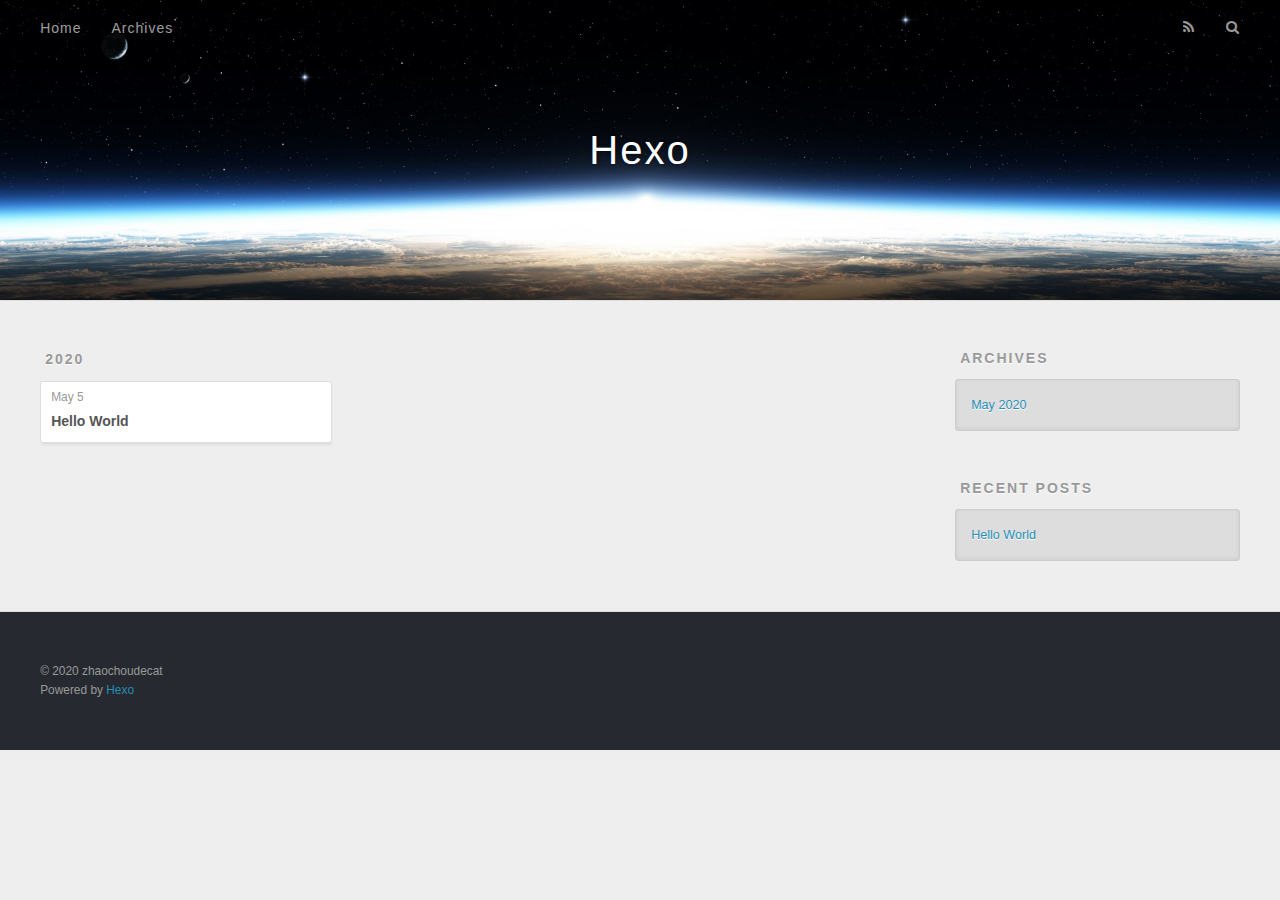
==== archives/index.html @ d148bbe4 "Site updated: 2020-05-05 19:35:20" ====
<!DOCTYPE html>
<html>
<head>
  <meta charset="utf-8">
  

  
  <title>Archives | Hexo</title>
  <meta name="viewport" content="width=device-width, initial-scale=1, maximum-scale=1">
  <meta property="og:type" content="website">
<meta property="og:title" content="Hexo">
<meta property="og:url" content="http://yoursite.com/archives/index.html">
<meta property="og:site_name" content="Hexo">
<meta property="og:locale" content="en_US">
<meta property="article:author" content="zhaochoudecat">
<meta name="twitter:card" content="summary">
  
    <link rel="alternate" href="/atom.xml" title="Hexo" type="application/atom+xml">
  
  
    <link rel="icon" href="/favicon.png">
  
  
    <link href="//fonts.googleapis.com/css?family=Source+Code+Pro" rel="stylesheet" type="text/css">
  
  
<link rel="stylesheet" href="/css/style.css">

<meta name="generator" content="Hexo 4.2.0"></head>

<body>
  <div id="container">
    <div id="wrap">
      <header id="header">
  <div id="banner"></div>
  <div id="header-outer" class="outer">
    <div id="header-title" class="inner">
      <h1 id="logo-wrap">
        <a href="/" id="logo">Hexo</a>
      </h1>
      
    </div>
    <div id="header-inner" class="inner">
      <nav id="main-nav">
        <a id="main-nav-toggle" class="nav-icon"></a>
        
          <a class="main-nav-link" href="/">Home</a>
        
          <a class="main-nav-link" href="/archives">Archives</a>
        
      </nav>
      <nav id="sub-nav">
        
          <a id="nav-rss-link" class="nav-icon" href="/atom.xml" title="RSS Feed"></a>
        
        <a id="nav-search-btn" class="nav-icon" title="Search"></a>
      </nav>
      <div id="search-form-wrap">
        <form action="//google.com/search" method="get" accept-charset="UTF-8" class="search-form"><input type="search" name="q" class="search-form-input" placeholder="Search"><button type="submit" class="search-form-submit">&#xF002;</button><input type="hidden" name="sitesearch" value="http://yoursite.com"></form>
      </div>
    </div>
  </div>
</header>
      <div class="outer">
        <section id="main">
  
  
    
    
      
      
      <section class="archives-wrap">
        <div class="archive-year-wrap">
          <a href="/archives/2020" class="archive-year">2020</a>
        </div>
        <div class="archives">
    
    <article class="archive-article archive-type-post">
  <div class="archive-article-inner">
    <header class="archive-article-header">
      <a href="/2020/05/05/hello-world/" class="archive-article-date">
  <time datetime="2020-05-05T11:22:38.326Z" itemprop="datePublished">May 5</time>
</a>
      
  
    <h1 itemprop="name">
      <a class="archive-article-title" href="/2020/05/05/hello-world/">Hello World</a>
    </h1>
  

    </header>
  </div>
</article>
  
  
    </div></section>
  


</section>
        
          <aside id="sidebar">
  
    

  
    

  
    
  
    
  <div class="widget-wrap">
    <h3 class="widget-title">Archives</h3>
    <div class="widget">
      <ul class="archive-list"><li class="archive-list-item"><a class="archive-list-link" href="/archives/2020/05/">May 2020</a></li></ul>
    </div>
  </div>


  
    
  <div class="widget-wrap">
    <h3 class="widget-title">Recent Posts</h3>
    <div class="widget">
      <ul>
        
          <li>
            <a href="/2020/05/05/hello-world/">Hello World</a>
          </li>
        
      </ul>
    </div>
  </div>

  
</aside>
        
      </div>
      <footer id="footer">
  
  <div class="outer">
    <div id="footer-info" class="inner">
      &copy; 2020 zhaochoudecat<br>
      Powered by <a href="http://hexo.io/" target="_blank">Hexo</a>
    </div>
  </div>
</footer>
    </div>
    <nav id="mobile-nav">
  
    <a href="/" class="mobile-nav-link">Home</a>
  
    <a href="/archives" class="mobile-nav-link">Archives</a>
  
</nav>
    

<script src="//ajax.googleapis.com/ajax/libs/jquery/2.0.3/jquery.min.js"></script>


  
<link rel="stylesheet" href="/fancybox/jquery.fancybox.css">

  
<script src="/fancybox/jquery.fancybox.pack.js"></script>




<script src="/js/script.js"></script>




  </div>
</body>
</html>
---- css/style.css ----
body {
  width: 100%;
}
body:before,
body:after {
  content: "";
  display: table;
}
body:after {
  clear: both;
}
html,
body,
div,
span,
applet,
object,
iframe,
h1,
h2,
h3,
h4,
h5,
h6,
p,
blockquote,
pre,
a,
abbr,
acronym,
address,
big,
cite,
code,
del,
dfn,
em,
img,
ins,
kbd,
q,
s,
samp,
small,
strike,
strong,
sub,
sup,
tt,
var,
dl,
dt,
dd,
ol,
ul,
li,
fieldset,
form,
label,
legend,
table,
caption,
tbody,
tfoot,
thead,
tr,
th,
td {
  margin: 0;
  padding: 0;
  border: 0;
  outline: 0;
  font-weight: inherit;
  font-style: inherit;
  font-family: inherit;
  font-size: 100%;
  vertical-align: baseline;
}
body {
  line-height: 1;
  color: #000;
  background: #fff;
}
ol,
ul {
  list-style: none;
}
table {
  border-collapse: separate;
  border-spacing: 0;
  vertical-align: middle;
}
caption,
th,
td {
  text-align: left;
  font-weight: normal;
  vertical-align: middle;
}
a img {
  border: none;
}
input,
button {
  margin: 0;
  padding: 0;
}
input::-moz-focus-inner,
button::-moz-focus-inner {
  border: 0;
  padding: 0;
}
@font-face {
  font-family: FontAwesome;
  font-style: normal;
  font-weight: normal;
  src: url("fonts/fontawesome-webfont.eot?v=#4.0.3");
  src: url("fonts/fontawesome-webfont.eot?#iefix&v=#4.0.3") format("embedded-opentype"), url("fonts/fontawesome-webfont.woff?v=#4.0.3") format("woff"), url("fonts/fontawesome-webfont.ttf?v=#4.0.3") format("truetype"), url("fonts/fontawesome-webfont.svg#fontawesomeregular?v=#4.0.3") format("svg");
}
html,
body,
#container {
  height: 100%;
}
body {
  background: #eee;
  font: 14px -apple-system, BlinkMacSystemFont, "Segoe UI", "Roboto", "Oxygen", "Ubuntu", "Cantarell", "Fira Sans", "Droid Sans", "Helvetica Neue", sans-serif;
  -webkit-text-size-adjust: 100%;
}
.outer {
  max-width: 1220px;
  margin: 0 auto;
  padding: 0 20px;
}
.outer:before,
.outer:after {
  content: "";
  display: table;
}
.outer:after {
  clear: both;
}
.inner {
  display: inline;
  float: left;
  width: 98.33333333333333%;
  margin: 0 0.833333333333333%;
}
.left,
.alignleft {
  float: left;
}
.right,
.alignright {
  float: right;
}
.clear {
  clear: both;
}
#container {
  position: relative;
}
.mobile-nav-on {
  overflow: hidden;
}
#wrap {
  height: 100%;
  width: 100%;
  position: absolute;
  top: 0;
  left: 0;
  -webkit-transition: 0.2s ease-out;
  -moz-transition: 0.2s ease-out;
  -ms-transition: 0.2s ease-out;
  transition: 0.2s ease-out;
  z-index: 1;
  background: #eee;
}
.mobile-nav-on #wrap {
  left: 280px;
}
@media screen and (min-width: 768px) {
  #main {
    display: inline;
    float: left;
    width: 73.33333333333333%;
    margin: 0 0.833333333333333%;
  }
}
.article-date,
.article-category-link,
.archive-year,
.widget-title {
  text-decoration: none;
  text-transform: uppercase;
  letter-spacing: 2px;
  color: #999;
  margin-bottom: 1em;
  margin-left: 5px;
  line-height: 1em;
  text-shadow: 0 1px #fff;
  font-weight: bold;
}
.article-inner,
.archive-article-inner {
  background: #fff;
  -webkit-box-shadow: 1px 2px 3px #ddd;
  box-shadow: 1px 2px 3px #ddd;
  border: 1px solid #ddd;
  border-radius: 3px;
}
.article-entry h1,
.widget h1 {
  font-size: 2em;
}
.article-entry h2,
.widget h2 {
  font-size: 1.5em;
}
.article-entry h3,
.widget h3 {
  font-size: 1.3em;
}
.article-entry h4,
.widget h4 {
  font-size: 1.2em;
}
.article-entry h5,
.widget h5 {
  font-size: 1em;
}
.article-entry h6,
.widget h6 {
  font-size: 1em;
  color: #999;
}
.article-entry hr,
.widget hr {
  border: 1px dashed #ddd;
}
.article-entry strong,
.widget strong {
  font-weight: bold;
}
.article-entry em,
.widget em,
.article-entry cite,
.widget cite {
  font-style: italic;
}
.article-entry sup,
.widget sup,
.article-entry sub,
.widget sub {
  font-size: 0.75em;
  line-height: 0;
  position: relative;
  vertical-align: baseline;
}
.article-entry sup,
.widget sup {
  top: -0.5em;
}
.article-entry sub,
.widget sub {
  bottom: -0.2em;
}
.article-entry small,
.widget small {
  font-size: 0.85em;
}
.article-entry acronym,
.widget acronym,
.article-entry abbr,
.widget abbr {
  border-bottom: 1px dotted;
}
.article-entry ul,
.widget ul,
.article-entry ol,
.widget ol,
.article-entry dl,
.widget dl {
  margin: 0 20px;
  line-height: 1.6em;
}
.article-entry ul ul,
.widget ul ul,
.article-entry ol ul,
.widget ol ul,
.article-entry ul ol,
.widget ul ol,
.article-entry ol ol,
.widget ol ol {
  margin-top: 0;
  margin-bottom: 0;
}
.article-entry ul,
.widget ul {
  list-style: disc;
}
.article-entry ol,
.widget ol {
  list-style: decimal;
}
.article-entry dt,
.widget dt {
  font-weight: bold;
}
#header {
  height: 300px;
  position: relative;
  border-bottom: 1px solid #ddd;
}
#header:before,
#header:after {
  content: "";
  position: absolute;
  left: 0;
  right: 0;
  height: 40px;
}
#header:before {
  top: 0;
  background: -webkit-linear-gradient(rgba(0,0,0,0.2), transparent);
  background: -moz-linear-gradient(rgba(0,0,0,0.2), transparent);
  background: -ms-linear-gradient(rgba(0,0,0,0.2), transparent);
  background: linear-gradient(rgba(0,0,0,0.2), transparent);
}
#header:after {
  bottom: 0;
  background: -webkit-linear-gradient(transparent, rgba(0,0,0,0.2));
  background: -moz-linear-gradient(transparent, rgba(0,0,0,0.2));
  background: -ms-linear-gradient(transparent, rgba(0,0,0,0.2));
  background: linear-gradient(transparent, rgba(0,0,0,0.2));
}
#header-outer {
  height: 100%;
  position: relative;
}
#header-inner {
  position: relative;
  overflow: hidden;
}
#banner {
  position: absolute;
  top: 0;
  left: 0;
  width: 100%;
  height: 100%;
  background: url("images/banner.jpg") center #000;
  -webkit-background-size: cover;
  -moz-background-size: cover;
  background-size: cover;
  z-index: -1;
}
#header-title {
  text-align: center;
  height: 40px;
  position: absolute;
  top: 50%;
  left: 0;
  margin-top: -20px;
}
#logo,
#subtitle {
  text-decoration: none;
  color: #fff;
  font-weight: 300;
  text-shadow: 0 1px 4px rgba(0,0,0,0.3);
}
#logo {
  font-size: 40px;
  line-height: 40px;
  letter-spacing: 2px;
}
#subtitle {
  font-size: 16px;
  line-height: 16px;
  letter-spacing: 1px;
}
#subtitle-wrap {
  margin-top: 16px;
}
#main-nav {
  float: left;
  margin-left: -15px;
}
.nav-icon,
.main-nav-link {
  float: left;
  color: #fff;
  opacity: 0.6;
  text-decoration: none;
  text-shadow: 0 1px rgba(0,0,0,0.2);
  -webkit-transition: opacity 0.2s;
  -moz-transition: opacity 0.2s;
  -ms-transition: opacity 0.2s;
  transition: opacity 0.2s;
  display: block;
  padding: 20px 15px;
}
.nav-icon:hover,
.main-nav-link:hover {
  opacity: 1;
}
.nav-icon {
  font-family: FontAwesome;
  text-align: center;
  font-size: 14px;
  width: 14px;
  height: 14px;
  padding: 20px 15px;
  position: relative;
  cursor: pointer;
}
.main-nav-link {
  font-weight: 300;
  letter-spacing: 1px;
}
@media screen and (max-width: 479px) {
  .main-nav-link {
    display: none;
  }
}
#main-nav-toggle {
  display: none;
}
#main-nav-toggle:before {
  content: "\f0c9";
}
@media screen and (max-width: 479px) {
  #main-nav-toggle {
    display: block;
  }
}
#sub-nav {
  float: right;
  margin-right: -15px;
}
#nav-rss-link:before {
  content: "\f09e";
}
#nav-search-btn:before {
  content: "\f002";
}
#search-form-wrap {
  position: absolute;
  top: 15px;
  width: 150px;
  height: 30px;
  right: -150px;
  opacity: 0;
  -webkit-transition: 0.2s ease-out;
  -moz-transition: 0.2s ease-out;
  -ms-transition: 0.2s ease-out;
  transition: 0.2s ease-out;
}
#search-form-wrap.on {
  opacity: 1;
  right: 0;
}
@media screen and (max-width: 479px) {
  #search-form-wrap {
    width: 100%;
    right: -100%;
  }
}
.search-form {
  position: absolute;
  top: 0;
  left: 0;
  right: 0;
  background: #fff;
  padding: 5px 15px;
  border-radius: 15px;
  -webkit-box-shadow: 0 0 10px rgba(0,0,0,0.3);
  box-shadow: 0 0 10px rgba(0,0,0,0.3);
}
.search-form-input {
  border: none;
  background: none;
  color: #555;
  width: 100%;
  font: 13px -apple-system, BlinkMacSystemFont, "Segoe UI", "Roboto", "Oxygen", "Ubuntu", "Cantarell", "Fira Sans", "Droid Sans", "Helvetica Neue", sans-serif;
  outline: none;
}
.search-form-input::-webkit-search-results-decoration,
.search-form-input::-webkit-search-cancel-button {
  -webkit-appearance: none;
}
.search-form-submit {
  position: absolute;
  top: 50%;
  right: 10px;
  margin-top: -7px;
  font: 13px FontAwesome;
  border: none;
  background: none;
  color: #bbb;
  cursor: pointer;
}
.search-form-submit:hover,
.search-form-submit:focus {
  color: #777;
}
.article {
  margin: 50px 0;
}
.article-inner {
  overflow: hidden;
}
.article-meta:before,
.article-meta:after {
  content: "";
  display: table;
}
.article-meta:after {
  clear: both;
}
.article-date {
  float: left;
}
.article-category {
  float: left;
  line-height: 1em;
  color: #ccc;
  text-shadow: 0 1px #fff;
  margin-left: 8px;
}
.article-category:before {
  content: "\2022";
}
.article-category-link {
  margin: 0 12px 1em;
}
.article-header {
  padding: 20px 20px 0;
}
.article-title {
  text-decoration: none;
  font-size: 2em;
  font-weight: bold;
  color: #555;
  line-height: 1.1em;
  -webkit-transition: color 0.2s;
  -moz-transition: color 0.2s;
  -ms-transition: color 0.2s;
  transition: color 0.2s;
}
a.article-title:hover {
  color: #258fb8;
}
.article-entry {
  color: #555;
  padding: 0 20px;
}
.article-entry:before,
.article-entry:after {
  content: "";
  display: table;
}
.article-entry:after {
  clear: both;
}
.article-entry p,
.article-entry table {
  line-height: 1.6em;
  margin: 1.6em 0;
}
.article-entry h1,
.article-entry h2,
.article-entry h3,
.article-entry h4,
.article-entry h5,
.article-entry h6 {
  font-weight: bold;
}
.article-entry h1,
.article-entry h2,
.article-entry h3,
.article-entry h4,
.article-entry h5,
.article-entry h6 {
  line-height: 1.1em;
  margin: 1.1em 0;
}
.article-entry a {
  color: #258fb8;
  text-decoration: none;
}
.article-entry a:hover {
  text-decoration: underline;
}
.article-entry ul,
.article-entry ol,
.article-entry dl {
  margin-top: 1.6em;
  margin-bottom: 1.6em;
}
.article-entry img,
.article-entry video {
  max-width: 100%;
  height: auto;
  display: block;
  margin: auto;
}
.article-entry iframe {
  border: none;
}
.article-entry table {
  width: 100%;
  border-collapse: collapse;
  border-spacing: 0;
}
.article-entry th {
  font-weight: bold;
  border-bottom: 3px solid #ddd;
  padding-bottom: 0.5em;
}
.article-entry td {
  border-bottom: 1px solid #ddd;
  padding: 10px 0;
}
.article-entry blockquote {
  font-family: Georgia, "Times New Roman", serif;
  font-size: 1.4em;
  margin: 1.6em 20px;
  text-align: center;
}
.article-entry blockquote footer {
  font-size: 14px;
  margin: 1.6em 0;
  font-family: -apple-system, BlinkMacSystemFont, "Segoe UI", "Roboto", "Oxygen", "Ubuntu", "Cantarell", "Fira Sans", "Droid Sans", "Helvetica Neue", sans-serif;
}
.article-entry blockquote footer cite:before {
  content: "—";
  padding: 0 0.5em;
}
.article-entry .pullquote {
  text-align: left;
  width: 45%;
  margin: 0;
}
.article-entry .pullquote.left {
  margin-left: 0.5em;
  margin-right: 1em;
}
.article-entry .pullquote.right {
  margin-right: 0.5em;
  margin-left: 1em;
}
.article-entry .caption {
  color: #999;
  display: block;
  font-size: 0.9em;
  margin-top: 0.5em;
  position: relative;
  text-align: center;
}
.article-entry .video-container {
  position: relative;
  padding-top: 56.25%;
  height: 0;
  overflow: hidden;
}
.article-entry .video-container iframe,
.article-entry .video-container object,
.article-entry .video-container embed {
  position: absolute;
  top: 0;
  left: 0;
  width: 100%;
  height: 100%;
  margin-top: 0;
}
.article-more-link a {
  display: inline-block;
  line-height: 1em;
  padding: 6px 15px;
  border-radius: 15px;
  background: #eee;
  color: #999;
  text-shadow: 0 1px #fff;
  text-decoration: none;
}
.article-more-link a:hover {
  background: #258fb8;
  color: #fff;
  text-decoration: none;
  text-shadow: 0 1px #1e7293;
}
.article-footer {
  font-size: 0.85em;
  line-height: 1.6em;
  border-top: 1px solid #ddd;
  padding-top: 1.6em;
  margin: 0 20px 20px;
}
.article-footer:before,
.article-footer:after {
  content: "";
  display: table;
}
.article-footer:after {
  clear: both;
}
.article-footer a {
  color: #999;
  text-decoration: none;
}
.article-footer a:hover {
  color: #555;
}
.article-tag-list-item {
  float: left;
  margin-right: 10px;
}
.article-tag-list-link:before {
  content: "#";
}
.article-comment-link {
  float: right;
}
.article-comment-link:before {
  content: "\f075";
  font-family: FontAwesome;
  padding-right: 8px;
}
.article-share-link {
  cursor: pointer;
  float: right;
  margin-left: 20px;
}
.article-share-link:before {
  content: "\f064";
  font-family: FontAwesome;
  padding-right: 6px;
}
#article-nav {
  position: relative;
}
#article-nav:before,
#article-nav:after {
  content: "";
  display: table;
}
#article-nav:after {
  clear: both;
}
@media screen and (min-width: 768px) {
  #article-nav {
    margin: 50px 0;
  }
  #article-nav:before {
    width: 8px;
    height: 8px;
    position: absolute;
    top: 50%;
    left: 50%;
    margin-top: -4px;
    margin-left: -4px;
    content: "";
    border-radius: 50%;
    background: #ddd;
    -webkit-box-shadow: 0 1px 2px #fff;
    box-shadow: 0 1px 2px #fff;
  }
}
.article-nav-link-wrap {
  text-decoration: none;
  text-shadow: 0 1px #fff;
  color: #999;
  -webkit-box-sizing: border-box;
  -moz-box-sizing: border-box;
  box-sizing: border-box;
  margin-top: 50px;
  text-align: center;
  display: block;
}
.article-nav-link-wrap:hover {
  color: #555;
}
@media screen and (min-width: 768px) {
  .article-nav-link-wrap {
    width: 50%;
    margin-top: 0;
  }
}
@media screen and (min-width: 768px) {
  #article-nav-newer {
    float: left;
    text-align: right;
    padding-right: 20px;
  }
}
@media screen and (min-width: 768px) {
  #article-nav-older {
    float: right;
    text-align: left;
    padding-left: 20px;
  }
}
.article-nav-caption {
  text-transform: uppercase;
  letter-spacing: 2px;
  color: #ddd;
  line-height: 1em;
  font-weight: bold;
}
#article-nav-newer .article-nav-caption {
  margin-right: -2px;
}
.article-nav-title {
  font-size: 0.85em;
  line-height: 1.6em;
  margin-top: 0.5em;
}
.article-share-box {
  position: absolute;
  display: none;
  background: #fff;
  -webkit-box-shadow: 1px 2px 10px rgba(0,0,0,0.2);
  box-shadow: 1px 2px 10px rgba(0,0,0,0.2);
  border-radius: 3px;
  margin-left: -145px;
  overflow: hidden;
  z-index: 1;
}
.article-share-box.on {
  display: block;
}
.article-share-input {
  width: 100%;
  background: none;
  -webkit-box-sizing: border-box;
  -moz-box-sizing: border-box;
  box-sizing: border-box;
  font: 14px -apple-system, BlinkMacSystemFont, "Segoe UI", "Roboto", "Oxygen", "Ubuntu", "Cantarell", "Fira Sans", "Droid Sans", "Helvetica Neue", sans-serif;
  padding: 0 15px;
  color: #555;
  outline: none;
  border: 1px solid #ddd;
  border-radius: 3px 3px 0 0;
  height: 36px;
  line-height: 36px;
}
.article-share-links {
  background: #eee;
}
.article-share-links:before,
.article-share-links:after {
  content: "";
  display: table;
}
.article-share-links:after {
  clear: both;
}
.article-share-twitter,
.article-share-facebook,
.article-share-pinterest,
.article-share-google {
  width: 50px;
  height: 36px;
  display: block;
  float: left;
  position: relative;
  color: #999;
  text-shadow: 0 1px #fff;
}
.article-share-twitter:before,
.article-share-facebook:before,
.article-share-pinterest:before,
.article-share-google:before {
  font-size: 20px;
  font-family: FontAwesome;
  width: 20px;
  height: 20px;
  position: absolute;
  top: 50%;
  left: 50%;
  margin-top: -10px;
  margin-left: -10px;
  text-align: center;
}
.article-share-twitter:hover,
.article-share-facebook:hover,
.article-share-pinterest:hover,
.article-share-google:hover {
  color: #fff;
}
.article-share-twitter:before {
  content: "\f099";
}
.article-share-twitter:hover {
  background: #00aced;
  text-shadow: 0 1px #008abe;
}
.article-share-facebook:before {
  content: "\f09a";
}
.article-share-facebook:hover {
  background: #3b5998;
  text-shadow: 0 1px #2f477a;
}
.article-share-pinterest:before {
  content: "\f0d2";
}
.article-share-pinterest:hover {
  background: #cb2027;
  text-shadow: 0 1px #a21a1f;
}
.article-share-google:before {
  content: "\f0d5";
}
.article-share-google:hover {
  background: #dd4b39;
  text-shadow: 0 1px #be3221;
}
.article-gallery {
  background: #000;
  position: relative;
}
.article-gallery-photos {
  position: relative;
  overflow: hidden;
}
.article-gallery-img {
  display: none;
  max-width: 100%;
}
.article-gallery-img:first-child {
  display: block;
}
.article-gallery-img.loaded {
  position: absolute;
  display: block;
}
.article-gallery-img img {
  display: block;
  max-width: 100%;
  margin: 0 auto;
}
#comments {
  background: #fff;
  -webkit-box-shadow: 1px 2px 3px #ddd;
  box-shadow: 1px 2px 3px #ddd;
  padding: 20px;
  border: 1px solid #ddd;
  border-radius: 3px;
  margin: 50px 0;
}
#comments a {
  color: #258fb8;
}
.archives-wrap {
  margin: 50px 0;
}
.archives:before,
.archives:after {
  content: "";
  display: table;
}
.archives:after {
  clear: both;
}
.archive-year-wrap {
  margin-bottom: 1em;
}
.archives {
  -webkit-column-gap: 10px;
  -moz-column-gap: 10px;
  column-gap: 10px;
}
@media screen and (min-width: 480px) and (max-width: 767px) {
  .archives {
    -webkit-column-count: 2;
    -moz-column-count: 2;
    column-count: 2;
  }
}
@media screen and (min-width: 768px) {
  .archives {
    -webkit-column-count: 3;
    -moz-column-count: 3;
    column-count: 3;
  }
}
.archive-article {
  -webkit-column-break-inside: avoid;
  page-break-inside: avoid;
  overflow: hidden;
  break-inside: avoid-column;
}
.archive-article-inner {
  padding: 10px;
  margin-bottom: 15px;
}
.archive-article-title {
  text-decoration: none;
  font-weight: bold;
  color: #555;
  -webkit-transition: color 0.2s;
  -moz-transition: color 0.2s;
  -ms-transition: color 0.2s;
  transition: color 0.2s;
  line-height: 1.6em;
}
.archive-article-title:hover {
  color: #258fb8;
}
.archive-article-footer {
  margin-top: 1em;
}
.archive-article-date {
  color: #999;
  text-decoration: none;
  font-size: 0.85em;
  line-height: 1em;
  margin-bottom: 0.5em;
  display: block;
}
#page-nav {
  margin: 50px auto;
  background: #fff;
  -webkit-box-shadow: 1px 2px 3px #ddd;
  box-shadow: 1px 2px 3px #ddd;
  border: 1px solid #ddd;
  border-radius: 3px;
  text-align: center;
  color: #999;
  overflow: hidden;
}
#page-nav:before,
#page-nav:after {
  content: "";
  display: table;
}
#page-nav:after {
  clear: both;
}
#page-nav a,
#page-nav span {
  padding: 10px 20px;
  line-height: 1;
  height: 2ex;
}
#page-nav a {
  color: #999;
  text-decoration: none;
}
#page-nav a:hover {
  background: #999;
  color: #fff;
}
#page-nav .prev {
  float: left;
}
#page-nav .next {
  float: right;
}
#page-nav .page-number {
  display: inline-block;
}
@media screen and (max-width: 479px) {
  #page-nav .page-number {
    display: none;
  }
}
#page-nav .current {
  color: #555;
  font-weight: bold;
}
#page-nav .space {
  color: #ddd;
}
#footer {
  background: #262a30;
  padding: 50px 0;
  border-top: 1px solid #ddd;
  color: #999;
}
#footer a {
  color: #258fb8;
  text-decoration: none;
}
#footer a:hover {
  text-decoration: underline;
}
#footer-info {
  line-height: 1.6em;
  font-size: 0.85em;
}
.article-entry pre,
.article-entry .highlight {
  background: #2d2d2d;
  margin: 0 -20px;
  padding: 15px 20px;
  border-style: solid;
  border-color: #ddd;
  border-width: 1px 0;
  overflow: auto;
  color: #ccc;
  line-height: 22.400000000000002px;
}
.article-entry .highlight .gutter pre,
.article-entry .gist .gist-file .gist-data .line-numbers {
  color: #666;
  font-size: 0.85em;
}
.article-entry pre,
.article-entry code {
  font-family: "Source Code Pro", Consolas, Monaco, Menlo, Consolas, monospace;
}
.article-entry code {
  background: #eee;
  text-shadow: 0 1px #fff;
  padding: 0 0.3em;
}
.article-entry pre code {
  background: none;
  text-shadow: none;
  padding: 0;
}
.article-entry .highlight pre {
  border: none;
  margin: 0;
  padding: 0;
}
.article-entry .highlight table {
  margin: 0;
  width: auto;
}
.article-entry .highlight td {
  border: none;
  padding: 0;
}
.article-entry .highlight figcaption {
  font-size: 0.85em;
  color: #999;
  line-height: 1em;
  margin-bottom: 1em;
}
.article-entry .highlight figcaption:before,
.article-entry .highlight figcaption:after {
  content: "";
  display: table;
}
.article-entry .highlight figcaption:after {
  clear: both;
}
.article-entry .highlight figcaption a {
  float: right;
}
.article-entry .highlight .gutter pre {
  text-align: right;
  padding-right: 20px;
}
.article-entry .highlight .line {
  height: 22.400000000000002px;
}
.article-entry .highlight .line.marked {
  background: #515151;
}
.article-entry .gist {
  margin: 0 -20px;
  border-style: solid;
  border-color: #ddd;
  border-width: 1px 0;
  background: #2d2d2d;
  padding: 15px 20px 15px 0;
}
.article-entry .gist .gist-file {
  border: none;
  font-family: "Source Code Pro", Consolas, Monaco, Menlo, Consolas, monospace;
  margin: 0;
}
.article-entry .gist .gist-file .gist-data {
  background: none;
  border: none;
}
.article-entry .gist .gist-file .gist-data .line-numbers {
  background: none;
  border: none;
  padding: 0 20px 0 0;
}
.article-entry .gist .gist-file .gist-data .line-data {
  padding: 0 !important;
}
.article-entry .gist .gist-file .highlight {
  margin: 0;
  padding: 0;
  border: none;
}
.article-entry .gist .gist-file .gist-meta {
  background: #2d2d2d;
  color: #999;
  font: 0.85em -apple-system, BlinkMacSystemFont, "Segoe UI", "Roboto", "Oxygen", "Ubuntu", "Cantarell", "Fira Sans", "Droid Sans", "Helvetica Neue", sans-serif;
  text-shadow: 0 0;
  padding: 0;
  margin-top: 1em;
  margin-left: 20px;
}
.article-entry .gist .gist-file .gist-meta a {
  color: #258fb8;
  font-weight: normal;
}
.article-entry .gist .gist-file .gist-meta a:hover {
  text-decoration: underline;
}
pre .comment,
pre .title {
  color: #999;
}
pre .variable,
pre .attribute,
pre .tag,
pre .regexp,
pre .ruby .constant,
pre .xml .tag .title,
pre .xml .pi,
pre .xml .doctype,
pre .html .doctype,
pre .css .id,
pre .css .class,
pre .css .pseudo {
  color: #f2777a;
}
pre .number,
pre .preprocessor,
pre .built_in,
pre .literal,
pre .params,
pre .constant {
  color: #f99157;
}
pre .class,
pre .ruby .class .title,
pre .css .rules .attribute {
  color: #9c9;
}
pre .string,
pre .value,
pre .inheritance,
pre .header,
pre .ruby .symbol,
pre .xml .cdata {
  color: #9c9;
}
pre .css .hexcolor {
  color: #6cc;
}
pre .function,
pre .python .decorator,
pre .python .title,
pre .ruby .function .title,
pre .ruby .title .keyword,
pre .perl .sub,
pre .javascript .title,
pre .coffeescript .title {
  color: #69c;
}
pre .keyword,
pre .javascript .function {
  color: #c9c;
}
@media screen and (max-width: 479px) {
  #mobile-nav {
    position: absolute;
    top: 0;
    left: 0;
    width: 280px;
    height: 100%;
    background: #191919;
    border-right: 1px solid #fff;
  }
}
@media screen and (max-width: 479px) {
  .mobile-nav-link {
    display: block;
    color: #999;
    text-decoration: none;
    padding: 15px 20px;
    font-weight: bold;
  }
  .mobile-nav-link:hover {
    color: #fff;
  }
}
@media screen and (min-width: 768px) {
  #sidebar {
    display: inline;
    float: left;
    width: 23.333333333333332%;
    margin: 0 0.833333333333333%;
  }
}
.widget-wrap {
  margin: 50px 0;
}
.widget {
  color: #777;
  text-shadow: 0 1px #fff;
  background: #ddd;
  -webkit-box-shadow: 0 -1px 4px #ccc inset;
  box-shadow: 0 -1px 4px #ccc inset;
  border: 1px solid #ccc;
  padding: 15px;
  border-radius: 3px;
}
.widget a {
  color: #258fb8;
  text-decoration: none;
}
.widget a:hover {
  text-decoration: underline;
}
.widget ul ul,
.widget ol ul,
.widget dl ul,
.widget ul ol,
.widget ol ol,
.widget dl ol,
.widget ul dl,
.widget ol dl,
.widget dl dl {
  margin-left: 15px;
  list-style: disc;
}
.widget {
  line-height: 1.6em;
  word-wrap: break-word;
  font-size: 0.9em;
}
.widget ul,
.widget ol {
  list-style: none;
  margin: 0;
}
.widget ul ul,
.widget ol ul,
.widget ul ol,
.widget ol ol {
  margin: 0 20px;
}
.widget ul ul,
.widget ol ul {
  list-style: disc;
}
.widget ul ol,
.widget ol ol {
  list-style: decimal;
}
.category-list-count,
.tag-list-count,
.archive-list-count {
  padding-left: 5px;
  color: #999;
  font-size: 0.85em;
}
.category-list-count:before,
.tag-list-count:before,
.archive-list-count:before {
  content: "(";
}
.category-list-count:after,
.tag-list-count:after,
.archive-list-count:after {
  content: ")";
}
.tagcloud a {
  margin-right: 5px;
  display: inline-block;
}
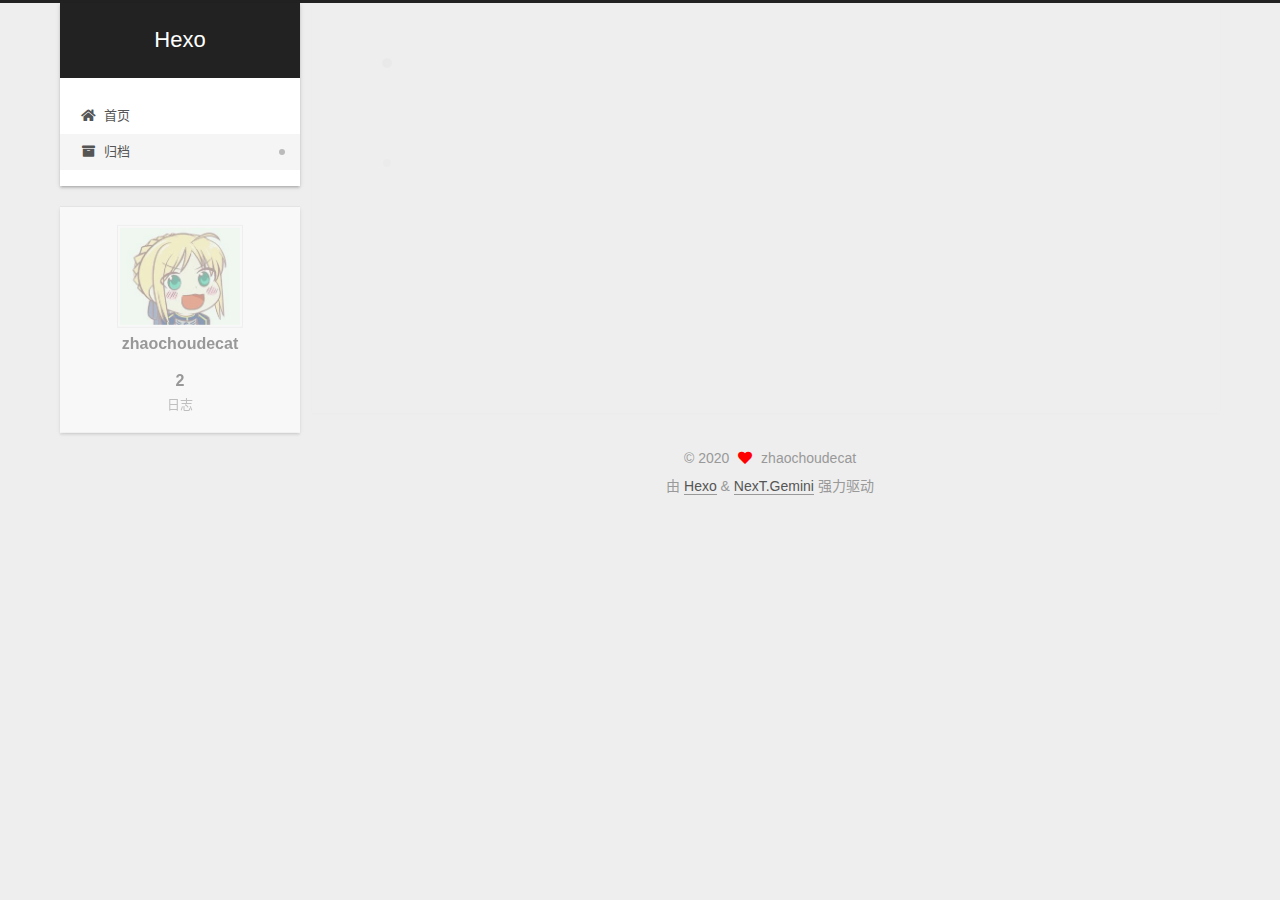
==== commit 0d54bb8d: "Site updated: 2020-05-05 20:43:49" ====
--- a/archives/index.html
+++ b/archives/index.html
@@ -1,178 +1,362 @@
 <!DOCTYPE html>
-<html>
+<html lang="zh-CN">
 <head>
-  <meta charset="utf-8">
-  
-
-  
-  <title>Archives | Hexo</title>
-  <meta name="viewport" content="width=device-width, initial-scale=1, maximum-scale=1">
+  <meta charset="UTF-8">
+<meta name="viewport" content="width=device-width, initial-scale=1, maximum-scale=2">
+<meta name="theme-color" content="#222">
+<meta name="generator" content="Hexo 4.2.0">
+  <link rel="apple-touch-icon" sizes="180x180" href="/images/apple-touch-icon-next.png">
+  <link rel="icon" type="image/png" sizes="32x32" href="/images/favicon-32x32-next.png">
+  <link rel="icon" type="image/png" sizes="16x16" href="/images/favicon-16x16-next.png">
+  <link rel="mask-icon" href="/images/logo.svg" color="#222">
+
+<link rel="stylesheet" href="/css/main.css">
+
+
+<link rel="stylesheet" href="/lib/font-awesome/css/all.min.css">
+
+<script id="hexo-configurations">
+    var NexT = window.NexT || {};
+    var CONFIG = {"hostname":"yoursite.com","root":"/","scheme":"Gemini","version":"7.8.0","exturl":false,"sidebar":{"position":"left","display":"post","padding":18,"offset":12,"onmobile":false},"copycode":{"enable":false,"show_result":false,"style":null},"back2top":{"enable":true,"sidebar":false,"scrollpercent":false},"bookmark":{"enable":false,"color":"#222","save":"auto"},"fancybox":false,"mediumzoom":false,"lazyload":false,"pangu":false,"comments":{"style":"tabs","active":null,"storage":true,"lazyload":false,"nav":null},"algolia":{"hits":{"per_page":10},"labels":{"input_placeholder":"Search for Posts","hits_empty":"We didn't find any results for the search: ${query}","hits_stats":"${hits} results found in ${time} ms"}},"localsearch":{"enable":false,"trigger":"auto","top_n_per_article":1,"unescape":false,"preload":false},"motion":{"enable":true,"async":false,"transition":{"post_block":"fadeIn","post_header":"slideDownIn","post_body":"slideDownIn","coll_header":"slideLeftIn","sidebar":"slideUpIn"}}};
+  </script>
+
   <meta property="og:type" content="website">
 <meta property="og:title" content="Hexo">
 <meta property="og:url" content="http://yoursite.com/archives/index.html">
 <meta property="og:site_name" content="Hexo">
-<meta property="og:locale" content="en_US">
+<meta property="og:locale" content="zh_CN">
 <meta property="article:author" content="zhaochoudecat">
 <meta name="twitter:card" content="summary">
-  
-    <link rel="alternate" href="/atom.xml" title="Hexo" type="application/atom+xml">
-  
-  
-    <link rel="icon" href="/favicon.png">
-  
-  
-    <link href="//fonts.googleapis.com/css?family=Source+Code+Pro" rel="stylesheet" type="text/css">
-  
-  
-<link rel="stylesheet" href="/css/style.css">
-
-<meta name="generator" content="Hexo 4.2.0"></head>
-
-<body>
-  <div id="container">
-    <div id="wrap">
-      <header id="header">
-  <div id="banner"></div>
-  <div id="header-outer" class="outer">
-    <div id="header-title" class="inner">
-      <h1 id="logo-wrap">
-        <a href="/" id="logo">Hexo</a>
-      </h1>
+
+<link rel="canonical" href="http://yoursite.com/archives/">
+
+
+<script id="page-configurations">
+  // https://hexo.io/docs/variables.html
+  CONFIG.page = {
+    sidebar: "",
+    isHome : false,
+    isPost : false,
+    lang   : 'zh-CN'
+  };
+</script>
+
+  <title>归档 | Hexo</title>
+  
+
+
+
+
+
+
+  <noscript>
+  <style>
+  .use-motion .brand,
+  .use-motion .menu-item,
+  .sidebar-inner,
+  .use-motion .post-block,
+  .use-motion .pagination,
+  .use-motion .comments,
+  .use-motion .post-header,
+  .use-motion .post-body,
+  .use-motion .collection-header { opacity: initial; }
+
+  .use-motion .site-title,
+  .use-motion .site-subtitle {
+    opacity: initial;
+    top: initial;
+  }
+
+  .use-motion .logo-line-before i { left: initial; }
+  .use-motion .logo-line-after i { right: initial; }
+  </style>
+</noscript>
+
+</head>
+
+<body itemscope itemtype="http://schema.org/WebPage">
+  <div class="container use-motion">
+    <div class="headband"></div>
+
+    <header class="header" itemscope itemtype="http://schema.org/WPHeader">
+      <div class="header-inner"><div class="site-brand-container">
+  <div class="site-nav-toggle">
+    <div class="toggle" aria-label="切换导航栏">
+      <span class="toggle-line toggle-line-first"></span>
+      <span class="toggle-line toggle-line-middle"></span>
+      <span class="toggle-line toggle-line-last"></span>
+    </div>
+  </div>
+
+  <div class="site-meta">
+
+    <a href="/" class="brand" rel="start">
+      <span class="logo-line-before"><i></i></span>
+      <h1 class="site-title">Hexo</h1>
+      <span class="logo-line-after"><i></i></span>
+    </a>
+  </div>
+
+  <div class="site-nav-right">
+    <div class="toggle popup-trigger">
+    </div>
+  </div>
+</div>
+
+
+
+
+<nav class="site-nav">
+  <ul id="menu" class="main-menu menu">
+        <li class="menu-item menu-item-home">
+
+    <a href="/" rel="section"><i class="fa fa-home fa-fw"></i>首页</a>
+
+  </li>
+        <li class="menu-item menu-item-archives">
+
+    <a href="/archives/" rel="section"><i class="fa fa-archive fa-fw"></i>归档</a>
+
+  </li>
+  </ul>
+</nav>
+
+
+
+
+</div>
+    </header>
+
+    
+  <div class="back-to-top">
+    <i class="fa fa-arrow-up"></i>
+    <span>0%</span>
+  </div>
+
+
+    <main class="main">
+      <div class="main-inner">
+        <div class="content-wrap">
+          
+
+          <div class="content archive">
+            
+
+  
+  
+  
+  <div class="post-block">
+    <div class="posts-collapse">
+      <div class="collection-title">
+        <span class="collection-header">嗯..! 目前共计 2 篇日志。 继续努力。</span>
+      </div>
+
       
-    </div>
-    <div id="header-inner" class="inner">
-      <nav id="main-nav">
-        <a id="main-nav-toggle" class="nav-icon"></a>
+    <div class="collection-year">
+      <span class="collection-header">2020</span>
+    </div>
+
+  <article itemscope itemtype="http://schema.org/Article">
+    <header class="post-header">
+
+      <div class="post-meta">
+        <time itemprop="dateCreated"
+              datetime="2020-05-05T19:22:38+08:00"
+              content="2020-05-05">
+          05-05
+        </time>
+      </div>
+
+      <div class="post-title">
+          <a class="post-title-link" href="/2020/05/05/hello-world/" itemprop="url">
+            <span itemprop="name">Hello World</span>
+          </a>
+      </div>
+
+    </header>
+  </article>
+
+  <article itemscope itemtype="http://schema.org/Article">
+    <header class="post-header">
+
+      <div class="post-meta">
+        <time itemprop="dateCreated"
+              datetime="2020-04-28T12:17:12+08:00"
+              content="2020-04-28">
+          04-28
+        </time>
+      </div>
+
+      <div class="post-title">
+          <a class="post-title-link" href="/2020/04/28/lesson1-python%E5%9F%BA%E7%A1%80%E7%9F%A5%E8%AF%86/" itemprop="url">
+            <span itemprop="name">lesson1-python基础知识</span>
+          </a>
+      </div>
+
+    </header>
+  </article>
+
+
+    </div>
+  </div>
+  
+  
+  
+
+  
+
+
+
+          </div>
+          
+
+<script>
+  window.addEventListener('tabs:register', () => {
+    let { activeClass } = CONFIG.comments;
+    if (CONFIG.comments.storage) {
+      activeClass = localStorage.getItem('comments_active') || activeClass;
+    }
+    if (activeClass) {
+      let activeTab = document.querySelector(`a[href="#comment-${activeClass}"]`);
+      if (activeTab) {
+        activeTab.click();
+      }
+    }
+  });
+  if (CONFIG.comments.storage) {
+    window.addEventListener('tabs:click', event => {
+      if (!event.target.matches('.tabs-comment .tab-content .tab-pane')) return;
+      let commentClass = event.target.classList[1];
+      localStorage.setItem('comments_active', commentClass);
+    });
+  }
+</script>
+
+        </div>
+          
+  
+  <div class="toggle sidebar-toggle">
+    <span class="toggle-line toggle-line-first"></span>
+    <span class="toggle-line toggle-line-middle"></span>
+    <span class="toggle-line toggle-line-last"></span>
+  </div>
+
+  <aside class="sidebar">
+    <div class="sidebar-inner">
+
+      <ul class="sidebar-nav motion-element">
+        <li class="sidebar-nav-toc">
+          文章目录
+        </li>
+        <li class="sidebar-nav-overview">
+          站点概览
+        </li>
+      </ul>
+
+      <!--noindex-->
+      <div class="post-toc-wrap sidebar-panel">
+      </div>
+      <!--/noindex-->
+
+      <div class="site-overview-wrap sidebar-panel">
+        <div class="site-author motion-element" itemprop="author" itemscope itemtype="http://schema.org/Person">
+    <img class="site-author-image" itemprop="image" alt="zhaochoudecat"
+      src="/images/saber.jpeg">
+  <p class="site-author-name" itemprop="name">zhaochoudecat</p>
+  <div class="site-description" itemprop="description"></div>
+</div>
+<div class="site-state-wrap motion-element">
+  <nav class="site-state">
+      <div class="site-state-item site-state-posts">
+          <a href="/archives/">
         
-          <a class="main-nav-link" href="/">Home</a>
+          <span class="site-state-item-count">2</span>
+          <span class="site-state-item-name">日志</span>
+        </a>
+      </div>
+  </nav>
+</div>
+
+
+
+      </div>
+
+    </div>
+  </aside>
+  <div id="sidebar-dimmer"></div>
+
+
+      </div>
+    </main>
+
+    <footer class="footer">
+      <div class="footer-inner">
         
-          <a class="main-nav-link" href="/archives">Archives</a>
+
         
-      </nav>
-      <nav id="sub-nav">
+
+<div class="copyright">
+  
+  &copy; 
+  <span itemprop="copyrightYear">2020</span>
+  <span class="with-love">
+    <i class="fa fa-heart"></i>
+  </span>
+  <span class="author" itemprop="copyrightHolder">zhaochoudecat</span>
+</div>
+  <div class="powered-by">由 <a href="https://hexo.io/" class="theme-link" rel="noopener" target="_blank">Hexo</a> & <a href="https://theme-next.org/" class="theme-link" rel="noopener" target="_blank">NexT.Gemini</a> 强力驱动
+  </div>
+
         
-          <a id="nav-rss-link" class="nav-icon" href="/atom.xml" title="RSS Feed"></a>
-        
-        <a id="nav-search-btn" class="nav-icon" title="Search"></a>
-      </nav>
-      <div id="search-form-wrap">
-        <form action="//google.com/search" method="get" accept-charset="UTF-8" class="search-form"><input type="search" name="q" class="search-form-input" placeholder="Search"><button type="submit" class="search-form-submit">&#xF002;</button><input type="hidden" name="sitesearch" value="http://yoursite.com"></form>
-      </div>
-    </div>
-  </div>
-</header>
-      <div class="outer">
-        <section id="main">
-  
-  
-    
-    
-      
-      
-      <section class="archives-wrap">
-        <div class="archive-year-wrap">
-          <a href="/archives/2020" class="archive-year">2020</a>
-        </div>
-        <div class="archives">
-    
-    <article class="archive-article archive-type-post">
-  <div class="archive-article-inner">
-    <header class="archive-article-header">
-      <a href="/2020/05/05/hello-world/" class="archive-article-date">
-  <time datetime="2020-05-05T11:22:38.326Z" itemprop="datePublished">May 5</time>
-</a>
-      
-  
-    <h1 itemprop="name">
-      <a class="archive-article-title" href="/2020/05/05/hello-world/">Hello World</a>
-    </h1>
-  
-
-    </header>
-  </div>
-</article>
-  
-  
-    </div></section>
-  
-
-
-</section>
-        
-          <aside id="sidebar">
-  
-    
-
-  
-    
-
-  
-    
-  
-    
-  <div class="widget-wrap">
-    <h3 class="widget-title">Archives</h3>
-    <div class="widget">
-      <ul class="archive-list"><li class="archive-list-item"><a class="archive-list-link" href="/archives/2020/05/">May 2020</a></li></ul>
-    </div>
-  </div>
-
-
-  
-    
-  <div class="widget-wrap">
-    <h3 class="widget-title">Recent Posts</h3>
-    <div class="widget">
-      <ul>
-        
-          <li>
-            <a href="/2020/05/05/hello-world/">Hello World</a>
-          </li>
-        
-      </ul>
-    </div>
-  </div>
-
-  
-</aside>
-        
-      </div>
-      <footer id="footer">
-  
-  <div class="outer">
-    <div id="footer-info" class="inner">
-      &copy; 2020 zhaochoudecat<br>
-      Powered by <a href="http://hexo.io/" target="_blank">Hexo</a>
-    </div>
-  </div>
-</footer>
-    </div>
-    <nav id="mobile-nav">
-  
-    <a href="/" class="mobile-nav-link">Home</a>
-  
-    <a href="/archives" class="mobile-nav-link">Archives</a>
-  
-</nav>
-    
-
-<script src="//ajax.googleapis.com/ajax/libs/jquery/2.0.3/jquery.min.js"></script>
-
-
-  
-<link rel="stylesheet" href="/fancybox/jquery.fancybox.css">
-
-  
-<script src="/fancybox/jquery.fancybox.pack.js"></script>
-
-
-
-
-<script src="/js/script.js"></script>
-
-
-
-
-  </div>
+
+
+
+
+
+
+
+
+      </div>
+    </footer>
+  </div>
+
+  
+  <script src="/lib/anime.min.js"></script>
+  <script src="/lib/velocity/velocity.min.js"></script>
+  <script src="/lib/velocity/velocity.ui.min.js"></script>
+
+<script src="/js/utils.js"></script>
+
+<script src="/js/motion.js"></script>
+
+
+<script src="/js/schemes/pisces.js"></script>
+
+
+<script src="/js/next-boot.js"></script>
+
+
+
+
+  
+
+
+
+
+
+
+
+
+
+
+
+
+
+
+
+  
+
+  
+
 </body>
-</html>+</html>
--- a/css/main.css
+++ b/css/main.css
@@ -0,0 +1,2564 @@
+:root {
+  --body-bg-color: #eee;
+  --content-bg-color: #fff;
+  --card-bg-color: #f5f5f5;
+  --text-color: #555;
+  --blockquote-color: #666;
+  --link-color: #555;
+  --link-hover-color: #222;
+  --brand-color: #fff;
+  --brand-hover-color: #fff;
+  --table-row-odd-bg-color: #f9f9f9;
+  --table-row-hover-bg-color: #f5f5f5;
+  --menu-item-bg-color: #f5f5f5;
+  --btn-default-bg: #fff;
+  --btn-default-color: #555;
+  --btn-default-border-color: #555;
+  --btn-default-hover-bg: #222;
+  --btn-default-hover-color: #fff;
+  --btn-default-hover-border-color: #222;
+}
+html {
+  line-height: 1.15; /* 1 */
+  -webkit-text-size-adjust: 100%; /* 2 */
+}
+body {
+  margin: 0;
+}
+main {
+  display: block;
+}
+h1 {
+  font-size: 2em;
+  margin: 0.67em 0;
+}
+hr {
+  box-sizing: content-box; /* 1 */
+  height: 0; /* 1 */
+  overflow: visible; /* 2 */
+}
+pre {
+  font-family: monospace, monospace; /* 1 */
+  font-size: 1em; /* 2 */
+}
+a {
+  background: transparent;
+}
+abbr[title] {
+  border-bottom: none; /* 1 */
+  text-decoration: underline; /* 2 */
+  text-decoration: underline dotted; /* 2 */
+}
+b,
+strong {
+  font-weight: bolder;
+}
+code,
+kbd,
+samp {
+  font-family: monospace, monospace; /* 1 */
+  font-size: 1em; /* 2 */
+}
+small {
+  font-size: 80%;
+}
+sub,
+sup {
+  font-size: 75%;
+  line-height: 0;
+  position: relative;
+  vertical-align: baseline;
+}
+sub {
+  bottom: -0.25em;
+}
+sup {
+  top: -0.5em;
+}
+img {
+  border-style: none;
+}
+button,
+input,
+optgroup,
+select,
+textarea {
+  font-family: inherit; /* 1 */
+  font-size: 100%; /* 1 */
+  line-height: 1.15; /* 1 */
+  margin: 0; /* 2 */
+}
+button,
+input {
+/* 1 */
+  overflow: visible;
+}
+button,
+select {
+/* 1 */
+  text-transform: none;
+}
+button,
+[type='button'],
+[type='reset'],
+[type='submit'] {
+  -webkit-appearance: button;
+}
+button::-moz-focus-inner,
+[type='button']::-moz-focus-inner,
+[type='reset']::-moz-focus-inner,
+[type='submit']::-moz-focus-inner {
+  border-style: none;
+  padding: 0;
+}
+button:-moz-focusring,
+[type='button']:-moz-focusring,
+[type='reset']:-moz-focusring,
+[type='submit']:-moz-focusring {
+  outline: 1px dotted ButtonText;
+}
+fieldset {
+  padding: 0.35em 0.75em 0.625em;
+}
+legend {
+  box-sizing: border-box; /* 1 */
+  color: inherit; /* 2 */
+  display: table; /* 1 */
+  max-width: 100%; /* 1 */
+  padding: 0; /* 3 */
+  white-space: normal; /* 1 */
+}
+progress {
+  vertical-align: baseline;
+}
+textarea {
+  overflow: auto;
+}
+[type='checkbox'],
+[type='radio'] {
+  box-sizing: border-box; /* 1 */
+  padding: 0; /* 2 */
+}
+[type='number']::-webkit-inner-spin-button,
+[type='number']::-webkit-outer-spin-button {
+  height: auto;
+}
+[type='search'] {
+  outline-offset: -2px; /* 2 */
+  -webkit-appearance: textfield; /* 1 */
+}
+[type='search']::-webkit-search-decoration {
+  -webkit-appearance: none;
+}
+::-webkit-file-upload-button {
+  font: inherit; /* 2 */
+  -webkit-appearance: button; /* 1 */
+}
+details {
+  display: block;
+}
+summary {
+  display: list-item;
+}
+template {
+  display: none;
+}
+[hidden] {
+  display: none;
+}
+::selection {
+  background: #262a30;
+  color: #eee;
+}
+html,
+body {
+  height: 100%;
+}
+body {
+  background: var(--body-bg-color);
+  color: var(--text-color);
+  font-family: 'Lato', "PingFang SC", "Microsoft YaHei", sans-serif;
+  font-size: 1em;
+  line-height: 2;
+}
+@media (max-width: 991px) {
+  body {
+    padding-left: 0 !important;
+    padding-right: 0 !important;
+  }
+}
+h1,
+h2,
+h3,
+h4,
+h5,
+h6 {
+  font-family: 'Lato', "PingFang SC", "Microsoft YaHei", sans-serif;
+  font-weight: bold;
+  line-height: 1.5;
+  margin: 20px 0 15px;
+}
+h1 {
+  font-size: 1.5em;
+}
+h2 {
+  font-size: 1.375em;
+}
+h3 {
+  font-size: 1.25em;
+}
+h4 {
+  font-size: 1.125em;
+}
+h5 {
+  font-size: 1em;
+}
+h6 {
+  font-size: 0.875em;
+}
+p {
+  margin: 0 0 20px 0;
+}
+a,
+span.exturl {
+  border-bottom: 1px solid #999;
+  color: var(--link-color);
+  outline: 0;
+  text-decoration: none;
+  overflow-wrap: break-word;
+  word-wrap: break-word;
+  cursor: pointer;
+}
+a:hover,
+span.exturl:hover {
+  border-bottom-color: var(--link-hover-color);
+  color: var(--link-hover-color);
+}
+iframe,
+img,
+video {
+  display: block;
+  margin-left: auto;
+  margin-right: auto;
+  max-width: 100%;
+}
+hr {
+  background-image: repeating-linear-gradient(-45deg, #ddd, #ddd 4px, transparent 4px, transparent 8px);
+  border: 0;
+  height: 3px;
+  margin: 40px 0;
+}
+blockquote {
+  border-left: 4px solid #ddd;
+  color: var(--blockquote-color);
+  margin: 0;
+  padding: 0 15px;
+}
+blockquote cite::before {
+  content: '-';
+  padding: 0 5px;
+}
+dt {
+  font-weight: bold;
+}
+dd {
+  margin: 0;
+  padding: 0;
+}
+kbd {
+  background-color: #f5f5f5;
+  background-image: linear-gradient(#eee, #fff, #eee);
+  border: 1px solid #ccc;
+  border-radius: 0.2em;
+  box-shadow: 0.1em 0.1em 0.2em rgba(0,0,0,0.1);
+  color: #555;
+  font-family: inherit;
+  padding: 0.1em 0.3em;
+  white-space: nowrap;
+}
+.table-container {
+  overflow: auto;
+}
+table {
+  border-collapse: collapse;
+  border-spacing: 0;
+  font-size: 0.875em;
+  margin: 0 0 20px 0;
+  width: 100%;
+}
+tbody tr:nth-of-type(odd) {
+  background: var(--table-row-odd-bg-color);
+}
+tbody tr:hover {
+  background: var(--table-row-hover-bg-color);
+}
+caption,
+th,
+td {
+  font-weight: normal;
+  padding: 8px;
+  text-align: left;
+  vertical-align: middle;
+}
+th,
+td {
+  border: 1px solid #ddd;
+  border-bottom: 3px solid #ddd;
+}
+th {
+  font-weight: 700;
+  padding-bottom: 10px;
+}
+td {
+  border-bottom-width: 1px;
+}
+.btn {
+  background: var(--btn-default-bg);
+  border: 2px solid var(--btn-default-border-color);
+  border-radius: 2px;
+  color: var(--btn-default-color);
+  display: inline-block;
+  font-size: 0.875em;
+  line-height: 2;
+  padding: 0 20px;
+  text-decoration: none;
+  transition-property: background-color;
+  transition-delay: 0s;
+  transition-duration: 0.2s;
+  transition-timing-function: ease-in-out;
+}
+.btn:hover {
+  background: var(--btn-default-hover-bg);
+  border-color: var(--btn-default-hover-border-color);
+  color: var(--btn-default-hover-color);
+}
+.btn + .btn {
+  margin: 0 0 8px 8px;
+}
+.btn .fa-fw {
+  text-align: left;
+  width: 1.285714285714286em;
+}
+.toggle {
+  line-height: 0;
+}
+.toggle .toggle-line {
+  background: #fff;
+  display: inline-block;
+  height: 2px;
+  left: 0;
+  position: relative;
+  top: 0;
+  transition: all 0.4s;
+  vertical-align: top;
+  width: 100%;
+}
+.toggle .toggle-line:not(:first-child) {
+  margin-top: 3px;
+}
+.toggle.toggle-arrow .toggle-line-first {
+  left: 50%;
+  top: 2px;
+  transform: rotate(45deg);
+  width: 50%;
+}
+.toggle.toggle-arrow .toggle-line-middle {
+  left: 2px;
+  width: 90%;
+}
+.toggle.toggle-arrow .toggle-line-last {
+  left: 50%;
+  top: -2px;
+  transform: rotate(-45deg);
+  width: 50%;
+}
+.toggle.toggle-close .toggle-line-first {
+  transform: rotate(-45deg);
+  top: 5px;
+}
+.toggle.toggle-close .toggle-line-middle {
+  opacity: 0;
+}
+.toggle.toggle-close .toggle-line-last {
+  transform: rotate(45deg);
+  top: -5px;
+}
+.highlight,
+pre {
+  background: #f7f7f7;
+  color: #4d4d4c;
+  line-height: 1.6;
+  margin: 0 auto 20px;
+}
+pre,
+code {
+  font-family: consolas, Menlo, monospace, "PingFang SC", "Microsoft YaHei";
+}
+code {
+  background: #eee;
+  border-radius: 3px;
+  color: #555;
+  padding: 2px 4px;
+  overflow-wrap: break-word;
+  word-wrap: break-word;
+}
+.highlight *::selection {
+  background: #d6d6d6;
+}
+.highlight pre {
+  border: 0;
+  margin: 0;
+  padding: 10px 0;
+}
+.highlight table {
+  border: 0;
+  margin: 0;
+  width: auto;
+}
+.highlight td {
+  border: 0;
+  padding: 0;
+}
+.highlight figcaption {
+  background: #eff2f3;
+  color: #4d4d4c;
+  display: flex;
+  font-size: 0.875em;
+  justify-content: space-between;
+  line-height: 1.2;
+  padding: 0.5em;
+}
+.highlight figcaption a {
+  color: #4d4d4c;
+}
+.highlight figcaption a:hover {
+  border-bottom-color: #4d4d4c;
+}
+.highlight .gutter {
+  -moz-user-select: none;
+  -ms-user-select: none;
+  -webkit-user-select: none;
+  user-select: none;
+}
+.highlight .gutter pre {
+  background: #eff2f3;
+  color: #869194;
+  padding-left: 10px;
+  padding-right: 10px;
+  text-align: right;
+}
+.highlight .code pre {
+  background: #f7f7f7;
+  padding-left: 10px;
+  width: 100%;
+}
+.gist table {
+  width: auto;
+}
+.gist table td {
+  border: 0;
+}
+pre {
+  overflow: auto;
+  padding: 10px;
+}
+pre code {
+  background: none;
+  color: #4d4d4c;
+  font-size: 0.875em;
+  padding: 0;
+  text-shadow: none;
+}
+pre .deletion {
+  background: #fdd;
+}
+pre .addition {
+  background: #dfd;
+}
+pre .meta {
+  color: #eab700;
+  -moz-user-select: none;
+  -ms-user-select: none;
+  -webkit-user-select: none;
+  user-select: none;
+}
+pre .comment {
+  color: #8e908c;
+}
+pre .variable,
+pre .attribute,
+pre .tag,
+pre .name,
+pre .regexp,
+pre .ruby .constant,
+pre .xml .tag .title,
+pre .xml .pi,
+pre .xml .doctype,
+pre .html .doctype,
+pre .css .id,
+pre .css .class,
+pre .css .pseudo {
+  color: #c82829;
+}
+pre .number,
+pre .preprocessor,
+pre .built_in,
+pre .builtin-name,
+pre .literal,
+pre .params,
+pre .constant,
+pre .command {
+  color: #f5871f;
+}
+pre .ruby .class .title,
+pre .css .rules .attribute,
+pre .string,
+pre .symbol,
+pre .value,
+pre .inheritance,
+pre .header,
+pre .ruby .symbol,
+pre .xml .cdata,
+pre .special,
+pre .formula {
+  color: #718c00;
+}
+pre .title,
+pre .css .hexcolor {
+  color: #3e999f;
+}
+pre .function,
+pre .python .decorator,
+pre .python .title,
+pre .ruby .function .title,
+pre .ruby .title .keyword,
+pre .perl .sub,
+pre .javascript .title,
+pre .coffeescript .title {
+  color: #4271ae;
+}
+pre .keyword,
+pre .javascript .function {
+  color: #8959a8;
+}
+.blockquote-center {
+  border-left: none;
+  margin: 40px 0;
+  padding: 0;
+  position: relative;
+  text-align: center;
+}
+.blockquote-center .fa {
+  display: block;
+  opacity: 0.6;
+  position: absolute;
+  width: 100%;
+}
+.blockquote-center .fa-quote-left {
+  border-top: 1px solid #ccc;
+  text-align: left;
+  top: -20px;
+}
+.blockquote-center .fa-quote-right {
+  border-bottom: 1px solid #ccc;
+  text-align: right;
+  bottom: -20px;
+}
+.blockquote-center p,
+.blockquote-center div {
+  text-align: center;
+}
+.post-body .group-picture img {
+  margin: 0 auto;
+  padding: 0 3px;
+}
+.group-picture-row {
+  margin-bottom: 6px;
+  overflow: hidden;
+}
+.group-picture-column {
+  float: left;
+  margin-bottom: 10px;
+}
+.post-body .label {
+  color: #555;
+  display: inline;
+  padding: 0 2px;
+}
+.post-body .label.default {
+  background: #f0f0f0;
+}
+.post-body .label.primary {
+  background: #efe6f7;
+}
+.post-body .label.info {
+  background: #e5f2f8;
+}
+.post-body .label.success {
+  background: #e7f4e9;
+}
+.post-body .label.warning {
+  background: #fcf6e1;
+}
+.post-body .label.danger {
+  background: #fae8eb;
+}
+.post-body .tabs {
+  margin-bottom: 20px;
+}
+.post-body .tabs,
+.tabs-comment {
+  display: block;
+  padding-top: 10px;
+  position: relative;
+}
+.post-body .tabs ul.nav-tabs,
+.tabs-comment ul.nav-tabs {
+  display: flex;
+  flex-wrap: wrap;
+  margin: 0;
+  margin-bottom: -1px;
+  padding: 0;
+}
+@media (max-width: 413px) {
+  .post-body .tabs ul.nav-tabs,
+  .tabs-comment ul.nav-tabs {
+    display: block;
+    margin-bottom: 5px;
+  }
+}
+.post-body .tabs ul.nav-tabs li.tab,
+.tabs-comment ul.nav-tabs li.tab {
+  border-bottom: 1px solid #ddd;
+  border-left: 1px solid transparent;
+  border-right: 1px solid transparent;
+  border-top: 3px solid transparent;
+  flex-grow: 1;
+  list-style-type: none;
+  border-radius: 0 0 0 0;
+}
+@media (max-width: 413px) {
+  .post-body .tabs ul.nav-tabs li.tab,
+  .tabs-comment ul.nav-tabs li.tab {
+    border-bottom: 1px solid transparent;
+    border-left: 3px solid transparent;
+    border-right: 1px solid transparent;
+    border-top: 1px solid transparent;
+  }
+}
+@media (max-width: 413px) {
+  .post-body .tabs ul.nav-tabs li.tab,
+  .tabs-comment ul.nav-tabs li.tab {
+    border-radius: 0;
+  }
+}
+.post-body .tabs ul.nav-tabs li.tab a,
+.tabs-comment ul.nav-tabs li.tab a {
+  border-bottom: initial;
+  display: block;
+  line-height: 1.8;
+  outline: 0;
+  padding: 0.25em 0.75em;
+  text-align: center;
+  transition-delay: 0s;
+  transition-duration: 0.2s;
+  transition-timing-function: ease-out;
+}
+.post-body .tabs ul.nav-tabs li.tab a i,
+.tabs-comment ul.nav-tabs li.tab a i {
+  width: 1.285714285714286em;
+}
+.post-body .tabs ul.nav-tabs li.tab.active,
+.tabs-comment ul.nav-tabs li.tab.active {
+  border-bottom: 1px solid transparent;
+  border-left: 1px solid #ddd;
+  border-right: 1px solid #ddd;
+  border-top: 3px solid #fc6423;
+}
+@media (max-width: 413px) {
+  .post-body .tabs ul.nav-tabs li.tab.active,
+  .tabs-comment ul.nav-tabs li.tab.active {
+    border-bottom: 1px solid #ddd;
+    border-left: 3px solid #fc6423;
+    border-right: 1px solid #ddd;
+    border-top: 1px solid #ddd;
+  }
+}
+.post-body .tabs ul.nav-tabs li.tab.active a,
+.tabs-comment ul.nav-tabs li.tab.active a {
+  color: var(--link-color);
+  cursor: default;
+}
+.post-body .tabs .tab-content .tab-pane,
+.tabs-comment .tab-content .tab-pane {
+  border: 1px solid #ddd;
+  border-top: 0;
+  padding: 20px 20px 0 20px;
+  border-radius: 0;
+}
+.post-body .tabs .tab-content .tab-pane:not(.active),
+.tabs-comment .tab-content .tab-pane:not(.active) {
+  display: none;
+}
+.post-body .tabs .tab-content .tab-pane.active,
+.tabs-comment .tab-content .tab-pane.active {
+  display: block;
+}
+.post-body .tabs .tab-content .tab-pane.active:nth-of-type(1),
+.tabs-comment .tab-content .tab-pane.active:nth-of-type(1) {
+  border-radius: 0 0 0 0;
+}
+@media (max-width: 413px) {
+  .post-body .tabs .tab-content .tab-pane.active:nth-of-type(1),
+  .tabs-comment .tab-content .tab-pane.active:nth-of-type(1) {
+    border-radius: 0;
+  }
+}
+.post-body .note {
+  border-radius: 3px;
+  margin-bottom: 20px;
+  padding: 1em;
+  position: relative;
+  border: 1px solid #eee;
+  border-left-width: 5px;
+}
+.post-body .note h2,
+.post-body .note h3,
+.post-body .note h4,
+.post-body .note h5,
+.post-body .note h6 {
+  margin-top: 0;
+  border-bottom: initial;
+  margin-bottom: 0;
+  padding-top: 0;
+}
+.post-body .note p:first-child,
+.post-body .note ul:first-child,
+.post-body .note ol:first-child,
+.post-body .note table:first-child,
+.post-body .note pre:first-child,
+.post-body .note blockquote:first-child,
+.post-body .note img:first-child {
+  margin-top: 0;
+}
+.post-body .note p:last-child,
+.post-body .note ul:last-child,
+.post-body .note ol:last-child,
+.post-body .note table:last-child,
+.post-body .note pre:last-child,
+.post-body .note blockquote:last-child,
+.post-body .note img:last-child {
+  margin-bottom: 0;
+}
+.post-body .note.default {
+  border-left-color: #777;
+}
+.post-body .note.default h2,
+.post-body .note.default h3,
+.post-body .note.default h4,
+.post-body .note.default h5,
+.post-body .note.default h6 {
+  color: #777;
+}
+.post-body .note.primary {
+  border-left-color: #6f42c1;
+}
+.post-body .note.primary h2,
+.post-body .note.primary h3,
+.post-body .note.primary h4,
+.post-body .note.primary h5,
+.post-body .note.primary h6 {
+  color: #6f42c1;
+}
+.post-body .note.info {
+  border-left-color: #428bca;
+}
+.post-body .note.info h2,
+.post-body .note.info h3,
+.post-body .note.info h4,
+.post-body .note.info h5,
+.post-body .note.info h6 {
+  color: #428bca;
+}
+.post-body .note.success {
+  border-left-color: #5cb85c;
+}
+.post-body .note.success h2,
+.post-body .note.success h3,
+.post-body .note.success h4,
+.post-body .note.success h5,
+.post-body .note.success h6 {
+  color: #5cb85c;
+}
+.post-body .note.warning {
+  border-left-color: #f0ad4e;
+}
+.post-body .note.warning h2,
+.post-body .note.warning h3,
+.post-body .note.warning h4,
+.post-body .note.warning h5,
+.post-body .note.warning h6 {
+  color: #f0ad4e;
+}
+.post-body .note.danger {
+  border-left-color: #d9534f;
+}
+.post-body .note.danger h2,
+.post-body .note.danger h3,
+.post-body .note.danger h4,
+.post-body .note.danger h5,
+.post-body .note.danger h6 {
+  color: #d9534f;
+}
+.pagination .prev,
+.pagination .next,
+.pagination .page-number,
+.pagination .space {
+  display: inline-block;
+  margin: 0 10px;
+  padding: 0 11px;
+  position: relative;
+  top: -1px;
+}
+@media (max-width: 767px) {
+  .pagination .prev,
+  .pagination .next,
+  .pagination .page-number,
+  .pagination .space {
+    margin: 0 5px;
+  }
+}
+.pagination {
+  border-top: 1px solid #eee;
+  margin: 120px 0 0;
+  text-align: center;
+}
+.pagination .prev,
+.pagination .next,
+.pagination .page-number {
+  border-bottom: 0;
+  border-top: 1px solid #eee;
+  transition-property: border-color;
+  transition-delay: 0s;
+  transition-duration: 0.2s;
+  transition-timing-function: ease-in-out;
+}
+.pagination .prev:hover,
+.pagination .next:hover,
+.pagination .page-number:hover {
+  border-top-color: #222;
+}
+.pagination .space {
+  margin: 0;
+  padding: 0;
+}
+.pagination .prev {
+  margin-left: 0;
+}
+.pagination .next {
+  margin-right: 0;
+}
+.pagination .page-number.current {
+  background: #ccc;
+  border-top-color: #ccc;
+  color: #fff;
+}
+@media (max-width: 767px) {
+  .pagination {
+    border-top: none;
+  }
+  .pagination .prev,
+  .pagination .next,
+  .pagination .page-number {
+    border-bottom: 1px solid #eee;
+    border-top: 0;
+    margin-bottom: 10px;
+    padding: 0 10px;
+  }
+  .pagination .prev:hover,
+  .pagination .next:hover,
+  .pagination .page-number:hover {
+    border-bottom-color: #222;
+  }
+}
+.comments {
+  margin-top: 60px;
+  overflow: hidden;
+}
+.comment-button-group {
+  display: flex;
+  flex-wrap: wrap-reverse;
+  justify-content: center;
+  margin: 1em 0;
+}
+.comment-button-group .comment-button {
+  margin: 0.1em 0.2em;
+}
+.comment-button-group .comment-button.active {
+  background: var(--btn-default-hover-bg);
+  border-color: var(--btn-default-hover-border-color);
+  color: var(--btn-default-hover-color);
+}
+.comment-position {
+  display: none;
+}
+.comment-position.active {
+  display: block;
+}
+.tabs-comment {
+  background: var(--content-bg-color);
+  margin-top: 4em;
+  padding-top: 0;
+}
+.tabs-comment .comments {
+  border: 0;
+  box-shadow: none;
+  margin-top: 0;
+  padding-top: 0;
+}
+.container {
+  min-height: 100%;
+  position: relative;
+}
+.main-inner {
+  margin: 0 auto;
+  width: calc(100% - 20px);
+}
+@media (min-width: 1200px) {
+  .main-inner {
+    width: 1160px;
+  }
+}
+@media (min-width: 1600px) {
+  .main-inner {
+    width: 73%;
+  }
+}
+@media (max-width: 767px) {
+  .content-wrap {
+    padding: 0 20px;
+  }
+}
+.header {
+  background: transparent;
+}
+.header-inner {
+  margin: 0 auto;
+  width: calc(100% - 20px);
+}
+@media (min-width: 1200px) {
+  .header-inner {
+    width: 1160px;
+  }
+}
+@media (min-width: 1600px) {
+  .header-inner {
+    width: 73%;
+  }
+}
+.site-brand-container {
+  display: flex;
+  flex-shrink: 0;
+  padding: 0 10px;
+}
+.headband {
+  background: #222;
+  height: 3px;
+}
+.site-meta {
+  flex-grow: 1;
+  text-align: center;
+}
+@media (max-width: 767px) {
+  .site-meta {
+    text-align: center;
+  }
+}
+.brand {
+  border-bottom: none;
+  color: var(--brand-color);
+  display: inline-block;
+  line-height: 1.375em;
+  padding: 0 40px;
+  position: relative;
+}
+.brand:hover {
+  color: var(--brand-hover-color);
+}
+.site-title {
+  font-family: 'Lato', "PingFang SC", "Microsoft YaHei", sans-serif;
+  font-size: 1.375em;
+  font-weight: normal;
+  margin: 0;
+}
+.site-subtitle {
+  color: #ddd;
+  font-size: 0.8125em;
+  margin: 10px 0;
+}
+.use-motion .brand {
+  opacity: 0;
+}
+.use-motion .site-title,
+.use-motion .site-subtitle,
+.use-motion .custom-logo-image {
+  opacity: 0;
+  position: relative;
+  top: -10px;
+}
+.site-nav-toggle,
+.site-nav-right {
+  display: none;
+}
+@media (max-width: 767px) {
+  .site-nav-toggle,
+  .site-nav-right {
+    display: flex;
+    flex-direction: column;
+    justify-content: center;
+  }
+}
+.site-nav-toggle .toggle,
+.site-nav-right .toggle {
+  color: var(--text-color);
+  padding: 10px;
+  width: 22px;
+}
+.site-nav-toggle .toggle .toggle-line,
+.site-nav-right .toggle .toggle-line {
+  background: var(--text-color);
+  border-radius: 1px;
+}
+.site-nav {
+  display: block;
+}
+@media (max-width: 767px) {
+  .site-nav {
+    clear: both;
+    display: none;
+  }
+}
+.site-nav.site-nav-on {
+  display: block;
+}
+.menu {
+  margin-top: 20px;
+  padding-left: 0;
+  text-align: center;
+}
+.menu-item {
+  display: inline-block;
+  list-style: none;
+  margin: 0 10px;
+}
+@media (max-width: 767px) {
+  .menu-item {
+    display: block;
+    margin-top: 10px;
+  }
+  .menu-item.menu-item-search {
+    display: none;
+  }
+}
+.menu-item a,
+.menu-item span.exturl {
+  border-bottom: 0;
+  display: block;
+  font-size: 0.8125em;
+  transition-property: border-color;
+  transition-delay: 0s;
+  transition-duration: 0.2s;
+  transition-timing-function: ease-in-out;
+}
+@media (hover: none) {
+  .menu-item a:hover,
+  .menu-item span.exturl:hover {
+    border-bottom-color: transparent !important;
+  }
+}
+.menu-item .fa,
+.menu-item .fab,
+.menu-item .far,
+.menu-item .fas {
+  margin-right: 8px;
+}
+.menu-item .badge {
+  display: inline-block;
+  font-weight: bold;
+  line-height: 1;
+  margin-left: 0.35em;
+  margin-top: 0.35em;
+  text-align: center;
+  white-space: nowrap;
+}
+@media (max-width: 767px) {
+  .menu-item .badge {
+    float: right;
+    margin-left: 0;
+  }
+}
+.menu-item-active a,
+.menu .menu-item a:hover,
+.menu .menu-item span.exturl:hover {
+  background: var(--menu-item-bg-color);
+}
+.use-motion .menu-item {
+  opacity: 0;
+}
+.sidebar {
+  background: #222;
+  bottom: 0;
+  box-shadow: inset 0 2px 6px #000;
+  position: fixed;
+  top: 0;
+}
+@media (max-width: 991px) {
+  .sidebar {
+    display: none;
+  }
+}
+.sidebar-inner {
+  color: #999;
+  padding: 18px 10px;
+  text-align: center;
+}
+.cc-license {
+  margin-top: 10px;
+  text-align: center;
+}
+.cc-license .cc-opacity {
+  border-bottom: none;
+  opacity: 0.7;
+}
+.cc-license .cc-opacity:hover {
+  opacity: 0.9;
+}
+.cc-license img {
+  display: inline-block;
+}
+.site-author-image {
+  border: 1px solid #eee;
+  display: block;
+  margin: 0 auto;
+  max-width: 120px;
+  padding: 2px;
+}
+.site-author-name {
+  color: var(--text-color);
+  font-weight: 600;
+  margin: 0;
+  text-align: center;
+}
+.site-description {
+  color: #999;
+  font-size: 0.8125em;
+  margin-top: 0;
+  text-align: center;
+}
+.links-of-author {
+  margin-top: 15px;
+}
+.links-of-author a,
+.links-of-author span.exturl {
+  border-bottom-color: #555;
+  display: inline-block;
+  font-size: 0.8125em;
+  margin-bottom: 10px;
+  margin-right: 10px;
+  vertical-align: middle;
+}
+.links-of-author a::before,
+.links-of-author span.exturl::before {
+  background: #ffc377;
+  border-radius: 50%;
+  content: ' ';
+  display: inline-block;
+  height: 4px;
+  margin-right: 3px;
+  vertical-align: middle;
+  width: 4px;
+}
+.sidebar-button {
+  margin-top: 15px;
+}
+.sidebar-button a {
+  border: 1px solid #fc6423;
+  border-radius: 4px;
+  color: #fc6423;
+  display: inline-block;
+  padding: 0 15px;
+}
+.sidebar-button a .fa,
+.sidebar-button a .fab,
+.sidebar-button a .far,
+.sidebar-button a .fas {
+  margin-right: 5px;
+}
+.sidebar-button a:hover {
+  background: #fc6423;
+  border: 1px solid #fc6423;
+  color: #fff;
+}
+.sidebar-button a:hover .fa,
+.sidebar-button a:hover .fab,
+.sidebar-button a:hover .far,
+.sidebar-button a:hover .fas {
+  color: #fff;
+}
+.links-of-blogroll {
+  font-size: 0.8125em;
+  margin-top: 10px;
+}
+.links-of-blogroll-title {
+  font-size: 0.875em;
+  font-weight: 600;
+  margin-top: 0;
+}
+.links-of-blogroll-list {
+  list-style: none;
+  margin: 0;
+  padding: 0;
+}
+#sidebar-dimmer {
+  display: none;
+}
+@media (max-width: 767px) {
+  #sidebar-dimmer {
+    background: #000;
+    display: block;
+    height: 100%;
+    left: 100%;
+    opacity: 0;
+    position: fixed;
+    top: 0;
+    width: 100%;
+    z-index: 1100;
+  }
+  .sidebar-active + #sidebar-dimmer {
+    opacity: 0.7;
+    transform: translateX(-100%);
+    transition: opacity 0.5s;
+  }
+}
+.sidebar-nav {
+  margin: 0;
+  padding-bottom: 20px;
+  padding-left: 0;
+}
+.sidebar-nav li {
+  border-bottom: 1px solid transparent;
+  color: var(--text-color);
+  cursor: pointer;
+  display: inline-block;
+  font-size: 0.875em;
+}
+.sidebar-nav li.sidebar-nav-overview {
+  margin-left: 10px;
+}
+.sidebar-nav li:hover {
+  color: #fc6423;
+}
+.sidebar-nav .sidebar-nav-active {
+  border-bottom-color: #fc6423;
+  color: #fc6423;
+}
+.sidebar-nav .sidebar-nav-active:hover {
+  color: #fc6423;
+}
+.sidebar-panel {
+  display: none;
+  overflow-x: hidden;
+  overflow-y: auto;
+}
+.sidebar-panel-active {
+  display: block;
+}
+.sidebar-toggle {
+  background: #222;
+  bottom: 45px;
+  cursor: pointer;
+  height: 14px;
+  left: 30px;
+  padding: 5px;
+  position: fixed;
+  width: 14px;
+  z-index: 1300;
+}
+@media (max-width: 991px) {
+  .sidebar-toggle {
+    left: 20px;
+    opacity: 0.8;
+    display: none;
+  }
+}
+.sidebar-toggle:hover .toggle-line {
+  background: #fc6423;
+}
+.post-toc {
+  font-size: 0.875em;
+}
+.post-toc ol {
+  list-style: none;
+  margin: 0;
+  padding: 0 2px 5px 10px;
+  text-align: left;
+}
+.post-toc ol > ol {
+  padding-left: 0;
+}
+.post-toc ol a {
+  transition-property: all;
+  transition-delay: 0s;
+  transition-duration: 0.2s;
+  transition-timing-function: ease-in-out;
+}
+.post-toc .nav-item {
+  line-height: 1.8;
+  overflow: hidden;
+  text-overflow: ellipsis;
+  white-space: nowrap;
+}
+.post-toc .nav .nav-child {
+  display: none;
+}
+.post-toc .nav .active > .nav-child {
+  display: block;
+}
+.post-toc .nav .active-current > .nav-child {
+  display: block;
+}
+.post-toc .nav .active-current > .nav-child > .nav-item {
+  display: block;
+}
+.post-toc .nav .active > a {
+  border-bottom-color: #fc6423;
+  color: #fc6423;
+}
+.post-toc .nav .active-current > a {
+  color: #fc6423;
+}
+.post-toc .nav .active-current > a:hover {
+  color: #fc6423;
+}
+.site-state {
+  display: flex;
+  justify-content: center;
+  line-height: 1.4;
+  margin-top: 10px;
+  overflow: hidden;
+  text-align: center;
+  white-space: nowrap;
+}
+.site-state-item {
+  padding: 0 15px;
+}
+.site-state-item:not(:first-child) {
+  border-left: 1px solid #eee;
+}
+.site-state-item a {
+  border-bottom: none;
+}
+.site-state-item-count {
+  display: block;
+  font-size: 1em;
+  font-weight: 600;
+  text-align: center;
+}
+.site-state-item-name {
+  color: #999;
+  font-size: 0.8125em;
+}
+.footer {
+  color: #999;
+  font-size: 0.875em;
+  padding: 20px 0;
+}
+.footer.footer-fixed {
+  bottom: 0;
+  left: 0;
+  position: absolute;
+  right: 0;
+}
+.footer-inner {
+  box-sizing: border-box;
+  margin: 0 auto;
+  text-align: center;
+  width: calc(100% - 20px);
+}
+@media (min-width: 1200px) {
+  .footer-inner {
+    width: 1160px;
+  }
+}
+@media (min-width: 1600px) {
+  .footer-inner {
+    width: 73%;
+  }
+}
+.languages {
+  display: inline-block;
+  font-size: 1.125em;
+  position: relative;
+}
+.languages .lang-select-label span {
+  margin: 0 0.5em;
+}
+.languages .lang-select {
+  height: 100%;
+  left: 0;
+  opacity: 0;
+  position: absolute;
+  top: 0;
+  width: 100%;
+}
+.with-love {
+  color: #ff0000;
+  display: inline-block;
+  margin: 0 5px;
+}
+.powered-by,
+.theme-info {
+  display: inline-block;
+}
+@-moz-keyframes iconAnimate {
+  0%, 100% {
+    transform: scale(1);
+  }
+  10%, 30% {
+    transform: scale(0.9);
+  }
+  20%, 40%, 60%, 80% {
+    transform: scale(1.1);
+  }
+  50%, 70% {
+    transform: scale(1.1);
+  }
+}
+@-webkit-keyframes iconAnimate {
+  0%, 100% {
+    transform: scale(1);
+  }
+  10%, 30% {
+    transform: scale(0.9);
+  }
+  20%, 40%, 60%, 80% {
+    transform: scale(1.1);
+  }
+  50%, 70% {
+    transform: scale(1.1);
+  }
+}
+@-o-keyframes iconAnimate {
+  0%, 100% {
+    transform: scale(1);
+  }
+  10%, 30% {
+    transform: scale(0.9);
+  }
+  20%, 40%, 60%, 80% {
+    transform: scale(1.1);
+  }
+  50%, 70% {
+    transform: scale(1.1);
+  }
+}
+@keyframes iconAnimate {
+  0%, 100% {
+    transform: scale(1);
+  }
+  10%, 30% {
+    transform: scale(0.9);
+  }
+  20%, 40%, 60%, 80% {
+    transform: scale(1.1);
+  }
+  50%, 70% {
+    transform: scale(1.1);
+  }
+}
+.back-to-top {
+  font-size: 12px;
+  text-align: center;
+  transition-delay: 0s;
+  transition-duration: 0.2s;
+  transition-timing-function: ease-in-out;
+}
+.back-to-top {
+  background: #222;
+  bottom: -100px;
+  box-sizing: border-box;
+  color: #fff;
+  cursor: pointer;
+  left: 30px;
+  opacity: 0.6;
+  padding: 0 6px;
+  position: fixed;
+  transition-property: bottom;
+  z-index: 1300;
+  width: 24px;
+}
+.back-to-top span {
+  display: none;
+}
+.back-to-top:hover {
+  color: #fc6423;
+}
+.back-to-top.back-to-top-on {
+  bottom: 30px;
+}
+@media (max-width: 991px) {
+  .back-to-top {
+    left: 20px;
+    opacity: 0.8;
+  }
+}
+.post-body {
+  font-family: 'Lato', "PingFang SC", "Microsoft YaHei", sans-serif;
+  overflow-wrap: break-word;
+  word-wrap: break-word;
+}
+@media (min-width: 1200px) {
+  .post-body {
+    font-size: 1.125em;
+  }
+}
+.post-body .exturl .fa {
+  font-size: 0.875em;
+  margin-left: 4px;
+}
+.post-body .image-caption,
+.post-body .figure .caption {
+  color: #999;
+  font-size: 0.875em;
+  font-weight: bold;
+  line-height: 1;
+  margin: -20px auto 15px;
+  text-align: center;
+}
+.post-sticky-flag {
+  display: inline-block;
+  transform: rotate(30deg);
+}
+.post-button {
+  margin-top: 40px;
+  text-align: center;
+}
+.use-motion .post-block,
+.use-motion .pagination,
+.use-motion .comments {
+  opacity: 0;
+}
+.use-motion .post-header {
+  opacity: 0;
+}
+.use-motion .post-body {
+  opacity: 0;
+}
+.use-motion .collection-header {
+  opacity: 0;
+}
+.posts-collapse {
+  margin-left: 35px;
+  position: relative;
+}
+@media (max-width: 767px) {
+  .posts-collapse {
+    margin-left: 0px;
+    margin-right: 0px;
+  }
+}
+.posts-collapse .collection-title {
+  font-size: 1.125em;
+  position: relative;
+}
+.posts-collapse .collection-title::before {
+  background: #999;
+  border: 1px solid #fff;
+  border-radius: 50%;
+  content: ' ';
+  height: 10px;
+  left: 0;
+  margin-left: -6px;
+  margin-top: -4px;
+  position: absolute;
+  top: 50%;
+  width: 10px;
+}
+.posts-collapse .collection-year {
+  font-size: 1.5em;
+  font-weight: bold;
+  margin: 60px 0;
+  position: relative;
+}
+.posts-collapse .collection-year::before {
+  background: #bbb;
+  border-radius: 50%;
+  content: ' ';
+  height: 8px;
+  left: 0;
+  margin-left: -4px;
+  margin-top: -4px;
+  position: absolute;
+  top: 50%;
+  width: 8px;
+}
+.posts-collapse .collection-header {
+  display: block;
+  margin: 0 0 0 20px;
+}
+.posts-collapse .collection-header small {
+  color: #bbb;
+  margin-left: 5px;
+}
+.posts-collapse .post-header {
+  border-bottom: 1px dashed #ccc;
+  margin: 30px 0;
+  padding-left: 15px;
+  position: relative;
+  transition-property: border;
+  transition-delay: 0s;
+  transition-duration: 0.2s;
+  transition-timing-function: ease-in-out;
+}
+.posts-collapse .post-header::before {
+  background: #bbb;
+  border: 1px solid #fff;
+  border-radius: 50%;
+  content: ' ';
+  height: 6px;
+  left: 0;
+  margin-left: -4px;
+  position: absolute;
+  top: 0.75em;
+  transition-property: background;
+  width: 6px;
+  transition-delay: 0s;
+  transition-duration: 0.2s;
+  transition-timing-function: ease-in-out;
+}
+.posts-collapse .post-header:hover {
+  border-bottom-color: #666;
+}
+.posts-collapse .post-header:hover::before {
+  background: #222;
+}
+.posts-collapse .post-meta {
+  display: inline;
+  font-size: 0.75em;
+  margin-right: 10px;
+}
+.posts-collapse .post-title {
+  display: inline;
+}
+.posts-collapse .post-title a,
+.posts-collapse .post-title span.exturl {
+  border-bottom: none;
+  color: var(--link-color);
+}
+.posts-collapse .post-title .fa-external-link-alt {
+  font-size: 0.875em;
+  margin-left: 5px;
+}
+.posts-collapse::before {
+  background: #f5f5f5;
+  content: ' ';
+  height: 100%;
+  left: 0;
+  margin-left: -2px;
+  position: absolute;
+  top: 1.25em;
+  width: 4px;
+}
+.post-eof {
+  background: #ccc;
+  height: 1px;
+  margin: 80px auto 60px;
+  text-align: center;
+  width: 8%;
+}
+.post-block:last-of-type .post-eof {
+  display: none;
+}
+.content {
+  padding-top: 40px;
+}
+@media (min-width: 992px) {
+  .post-body {
+    text-align: justify;
+  }
+}
+@media (max-width: 991px) {
+  .post-body {
+    text-align: justify;
+  }
+}
+.post-body h1,
+.post-body h2,
+.post-body h3,
+.post-body h4,
+.post-body h5,
+.post-body h6 {
+  padding-top: 10px;
+}
+.post-body h1 .header-anchor,
+.post-body h2 .header-anchor,
+.post-body h3 .header-anchor,
+.post-body h4 .header-anchor,
+.post-body h5 .header-anchor,
+.post-body h6 .header-anchor {
+  border-bottom-style: none;
+  color: #ccc;
+  float: right;
+  margin-left: 10px;
+  visibility: hidden;
+}
+.post-body h1 .header-anchor:hover,
+.post-body h2 .header-anchor:hover,
+.post-body h3 .header-anchor:hover,
+.post-body h4 .header-anchor:hover,
+.post-body h5 .header-anchor:hover,
+.post-body h6 .header-anchor:hover {
+  color: inherit;
+}
+.post-body h1:hover .header-anchor,
+.post-body h2:hover .header-anchor,
+.post-body h3:hover .header-anchor,
+.post-body h4:hover .header-anchor,
+.post-body h5:hover .header-anchor,
+.post-body h6:hover .header-anchor {
+  visibility: visible;
+}
+.post-body iframe,
+.post-body img,
+.post-body video {
+  margin-bottom: 20px;
+}
+.post-body .video-container {
+  height: 0;
+  margin-bottom: 20px;
+  overflow: hidden;
+  padding-top: 75%;
+  position: relative;
+  width: 100%;
+}
+.post-body .video-container iframe,
+.post-body .video-container object,
+.post-body .video-container embed {
+  height: 100%;
+  left: 0;
+  margin: 0;
+  position: absolute;
+  top: 0;
+  width: 100%;
+}
+.post-gallery {
+  align-items: center;
+  display: grid;
+  grid-gap: 10px;
+  grid-template-columns: 1fr 1fr 1fr;
+  margin-bottom: 20px;
+}
+@media (max-width: 767px) {
+  .post-gallery {
+    grid-template-columns: 1fr 1fr;
+  }
+}
+.post-gallery a {
+  border: 0;
+}
+.post-gallery img {
+  margin: 0;
+}
+.posts-expand .post-header {
+  font-size: 1.125em;
+}
+.posts-expand .post-title {
+  font-size: 1.5em;
+  font-weight: normal;
+  margin: initial;
+  text-align: center;
+  overflow-wrap: break-word;
+  word-wrap: break-word;
+}
+.posts-expand .post-title-link {
+  border-bottom: none;
+  color: var(--link-color);
+  display: inline-block;
+  position: relative;
+  vertical-align: top;
+}
+.posts-expand .post-title-link::before {
+  background: var(--link-color);
+  bottom: 0;
+  content: '';
+  height: 2px;
+  left: 0;
+  position: absolute;
+  transform: scaleX(0);
+  visibility: hidden;
+  width: 100%;
+  transition-delay: 0s;
+  transition-duration: 0.2s;
+  transition-timing-function: ease-in-out;
+}
+.posts-expand .post-title-link:hover::before {
+  transform: scaleX(1);
+  visibility: visible;
+}
+.posts-expand .post-title-link .fa-external-link-alt {
+  font-size: 0.875em;
+  margin-left: 5px;
+}
+.posts-expand .post-meta {
+  color: #999;
+  font-family: 'Lato', "PingFang SC", "Microsoft YaHei", sans-serif;
+  font-size: 0.75em;
+  margin: 3px 0 60px 0;
+  text-align: center;
+}
+.posts-expand .post-meta .post-description {
+  font-size: 0.875em;
+  margin-top: 2px;
+}
+.posts-expand .post-meta time {
+  border-bottom: 1px dashed #999;
+  cursor: pointer;
+}
+.post-meta .post-meta-item + .post-meta-item::before {
+  content: '|';
+  margin: 0 0.5em;
+}
+.post-meta-divider {
+  margin: 0 0.5em;
+}
+.post-meta-item-icon {
+  margin-right: 3px;
+}
+@media (max-width: 991px) {
+  .post-meta-item-icon {
+    display: inline-block;
+  }
+}
+@media (max-width: 991px) {
+  .post-meta-item-text {
+    display: none;
+  }
+}
+.post-nav {
+  border-top: 1px solid #eee;
+  display: flex;
+  justify-content: space-between;
+  margin-top: 15px;
+  padding: 10px 5px 0;
+}
+.post-nav-item {
+  flex: 1;
+}
+.post-nav-item a {
+  border-bottom: none;
+  display: block;
+  font-size: 0.875em;
+  line-height: 1.6;
+  position: relative;
+}
+.post-nav-item a:active {
+  top: 2px;
+}
+.post-nav-item .fa {
+  font-size: 0.75em;
+}
+.post-nav-item:first-child {
+  margin-right: 15px;
+}
+.post-nav-item:first-child .fa {
+  margin-right: 5px;
+}
+.post-nav-item:last-child {
+  margin-left: 15px;
+  text-align: right;
+}
+.post-nav-item:last-child .fa {
+  margin-left: 5px;
+}
+.rtl.post-body p,
+.rtl.post-body a,
+.rtl.post-body h1,
+.rtl.post-body h2,
+.rtl.post-body h3,
+.rtl.post-body h4,
+.rtl.post-body h5,
+.rtl.post-body h6,
+.rtl.post-body li,
+.rtl.post-body ul,
+.rtl.post-body ol {
+  direction: rtl;
+  font-family: UKIJ Ekran;
+}
+.rtl.post-title {
+  font-family: UKIJ Ekran;
+}
+.post-tags {
+  margin-top: 40px;
+  text-align: center;
+}
+.post-tags a {
+  display: inline-block;
+  font-size: 0.8125em;
+}
+.post-tags a:not(:last-child) {
+  margin-right: 10px;
+}
+.post-widgets {
+  border-top: 1px solid #eee;
+  margin-top: 15px;
+  text-align: center;
+}
+.wp_rating {
+  height: 20px;
+  line-height: 20px;
+  margin-top: 10px;
+  padding-top: 6px;
+  text-align: center;
+}
+.social-like {
+  display: flex;
+  font-size: 0.875em;
+  justify-content: center;
+  text-align: center;
+}
+.reward-container {
+  margin: 20px auto;
+  padding: 10px 0;
+  text-align: center;
+  width: 90%;
+}
+.reward-container button {
+  background: #ff2a2a;
+  border: 0;
+  border-radius: 5px;
+  color: #fff;
+  cursor: pointer;
+  line-height: 2;
+  outline: 0;
+  padding: 0 15px;
+  vertical-align: text-top;
+}
+.reward-container button:hover {
+  background: #f55;
+}
+#qr {
+  padding-top: 20px;
+}
+#qr a {
+  border: 0;
+}
+#qr img {
+  display: inline-block;
+  margin: 0.8em 2em 0 2em;
+  max-width: 100%;
+  width: 180px;
+}
+#qr p {
+  text-align: center;
+}
+.category-all-page .category-all-title {
+  text-align: center;
+}
+.category-all-page .category-all {
+  margin-top: 20px;
+}
+.category-all-page .category-list {
+  list-style: none;
+  margin: 0;
+  padding: 0;
+}
+.category-all-page .category-list-item {
+  margin: 5px 10px;
+}
+.category-all-page .category-list-count {
+  color: #bbb;
+}
+.category-all-page .category-list-count::before {
+  content: ' (';
+  display: inline;
+}
+.category-all-page .category-list-count::after {
+  content: ') ';
+  display: inline;
+}
+.category-all-page .category-list-child {
+  padding-left: 10px;
+}
+.event-list {
+  padding: 0;
+}
+.event-list hr {
+  background: #222;
+  margin: 20px 0 45px 0;
+}
+.event-list hr::after {
+  background: #222;
+  color: #fff;
+  content: 'NOW';
+  display: inline-block;
+  font-weight: bold;
+  padding: 0 5px;
+  text-align: right;
+}
+.event-list .event {
+  background: #222;
+  margin: 20px 0;
+  min-height: 40px;
+  padding: 15px 0 15px 10px;
+}
+.event-list .event .event-summary {
+  color: #fff;
+  margin: 0;
+  padding-bottom: 3px;
+}
+.event-list .event .event-summary::before {
+  animation: dot-flash 1s alternate infinite ease-in-out;
+  color: #fff;
+  content: '\f111';
+  display: inline-block;
+  font-size: 10px;
+  margin-right: 25px;
+  vertical-align: middle;
+  font-family: 'Font Awesome 5 Free';
+  font-weight: 900;
+}
+.event-list .event .event-relative-time {
+  color: #bbb;
+  display: inline-block;
+  font-size: 12px;
+  font-weight: normal;
+  padding-left: 12px;
+}
+.event-list .event .event-details {
+  color: #fff;
+  display: block;
+  line-height: 18px;
+  margin-left: 56px;
+  padding-bottom: 6px;
+  padding-top: 3px;
+  text-indent: -24px;
+}
+.event-list .event .event-details::before {
+  color: #fff;
+  display: inline-block;
+  margin-right: 9px;
+  text-align: center;
+  text-indent: 0;
+  width: 14px;
+  font-family: 'Font Awesome 5 Free';
+  font-weight: 900;
+}
+.event-list .event .event-details.event-location::before {
+  content: '\f041';
+}
+.event-list .event .event-details.event-duration::before {
+  content: '\f017';
+}
+.event-list .event-past {
+  background: #f5f5f5;
+}
+.event-list .event-past .event-summary,
+.event-list .event-past .event-details {
+  color: #bbb;
+  opacity: 0.9;
+}
+.event-list .event-past .event-summary::before,
+.event-list .event-past .event-details::before {
+  animation: none;
+  color: #bbb;
+}
+@-moz-keyframes dot-flash {
+  from {
+    opacity: 1;
+    transform: scale(1);
+  }
+  to {
+    opacity: 0;
+    transform: scale(0.8);
+  }
+}
+@-webkit-keyframes dot-flash {
+  from {
+    opacity: 1;
+    transform: scale(1);
+  }
+  to {
+    opacity: 0;
+    transform: scale(0.8);
+  }
+}
+@-o-keyframes dot-flash {
+  from {
+    opacity: 1;
+    transform: scale(1);
+  }
+  to {
+    opacity: 0;
+    transform: scale(0.8);
+  }
+}
+@keyframes dot-flash {
+  from {
+    opacity: 1;
+    transform: scale(1);
+  }
+  to {
+    opacity: 0;
+    transform: scale(0.8);
+  }
+}
+ul.breadcrumb {
+  font-size: 0.75em;
+  list-style: none;
+  margin: 1em 0;
+  padding: 0 2em;
+  text-align: center;
+}
+ul.breadcrumb li {
+  display: inline;
+}
+ul.breadcrumb li + li::before {
+  content: '/\00a0';
+  font-weight: normal;
+  padding: 0.5em;
+}
+ul.breadcrumb li + li:last-child {
+  font-weight: bold;
+}
+.tag-cloud {
+  text-align: center;
+}
+.tag-cloud a {
+  display: inline-block;
+  margin: 10px;
+}
+.tag-cloud a:hover {
+  color: var(--link-hover-color) !important;
+}
+.header {
+  margin: 0 auto;
+  position: relative;
+  width: calc(100% - 20px);
+}
+@media (min-width: 1200px) {
+  .header {
+    width: 1160px;
+  }
+}
+@media (min-width: 1600px) {
+  .header {
+    width: 73%;
+  }
+}
+@media (max-width: 991px) {
+  .header {
+    width: auto;
+  }
+}
+.header-inner {
+  background: var(--content-bg-color);
+  border-radius: initial;
+  box-shadow: 0 2px 2px 0 rgba(0,0,0,0.12), 0 3px 1px -2px rgba(0,0,0,0.06), 0 1px 5px 0 rgba(0,0,0,0.12);
+  overflow: hidden;
+  padding: 0;
+  position: absolute;
+  top: 0;
+  width: 240px;
+}
+@media (min-width: 1200px) {
+  .header-inner {
+    width: 240px;
+  }
+}
+@media (max-width: 991px) {
+  .header-inner {
+    border-radius: initial;
+    position: relative;
+    width: auto;
+  }
+}
+.main-inner {
+  align-items: flex-start;
+  display: flex;
+  justify-content: space-between;
+  flex-direction: row-reverse;
+}
+@media (max-width: 991px) {
+  .main-inner {
+    width: auto;
+  }
+}
+.content-wrap {
+  background: var(--content-bg-color);
+  border-radius: initial;
+  box-shadow: 0 2px 2px 0 rgba(0,0,0,0.12), 0 3px 1px -2px rgba(0,0,0,0.06), 0 1px 5px 0 rgba(0,0,0,0.12);
+  box-sizing: border-box;
+  padding: 40px;
+  width: calc(100% - 252px);
+}
+@media (max-width: 991px) {
+  .content-wrap {
+    border-radius: initial;
+    padding: 20px;
+    width: 100%;
+  }
+}
+.footer-inner {
+  padding-left: 260px;
+}
+.back-to-top {
+  left: auto;
+  right: 30px;
+}
+@media (max-width: 991px) {
+  .back-to-top {
+    right: 20px;
+  }
+}
+@media (max-width: 991px) {
+  .footer-inner {
+    padding-left: 0;
+    padding-right: 0;
+    width: auto;
+  }
+}
+.site-brand-container {
+  background: #222;
+}
+@media (max-width: 991px) {
+  .site-brand-container {
+    box-shadow: 0 0 16px rgba(0,0,0,0.5);
+  }
+}
+.site-meta {
+  padding: 20px 0;
+}
+.brand {
+  padding: 0;
+}
+.site-subtitle {
+  margin: 10px 10px 0;
+}
+.custom-logo-image {
+  margin-top: 20px;
+}
+@media (max-width: 991px) {
+  .custom-logo-image {
+    display: none;
+  }
+}
+@media (min-width: 768px) and (max-width: 991px) {
+  .site-nav-toggle,
+  .site-nav-right {
+    display: flex;
+    flex-direction: column;
+    justify-content: center;
+  }
+}
+.site-nav-toggle .toggle,
+.site-nav-right .toggle {
+  color: #fff;
+}
+.site-nav-toggle .toggle .toggle-line,
+.site-nav-right .toggle .toggle-line {
+  background: #fff;
+}
+@media (min-width: 768px) and (max-width: 991px) {
+  .site-nav {
+    display: none;
+  }
+}
+.menu .menu-item {
+  display: block;
+  margin: 0;
+}
+.menu .menu-item a,
+.menu .menu-item span.exturl {
+  padding: 5px 20px;
+  position: relative;
+  text-align: left;
+  transition-property: background-color;
+}
+@media (max-width: 991px) {
+  .menu .menu-item.menu-item-search {
+    display: none;
+  }
+}
+.menu .menu-item .badge {
+  background: #ccc;
+  border-radius: 10px;
+  color: #fff;
+  float: right;
+  padding: 2px 5px;
+  text-shadow: 1px 1px 0 rgba(0,0,0,0.1);
+  vertical-align: middle;
+}
+.main-menu .menu-item-active a::after {
+  background: #bbb;
+  border-radius: 50%;
+  content: ' ';
+  height: 6px;
+  margin-top: -3px;
+  position: absolute;
+  right: 15px;
+  top: 50%;
+  width: 6px;
+}
+.sub-menu {
+  background: var(--content-bg-color);
+  border-bottom: 1px solid #ddd;
+  margin: 0;
+  padding: 6px 0;
+}
+.sub-menu .menu-item {
+  display: inline-block;
+}
+.sub-menu .menu-item a,
+.sub-menu .menu-item span.exturl {
+  background: transparent;
+  margin: 5px 10px;
+  padding: initial;
+}
+.sub-menu .menu-item a:hover,
+.sub-menu .menu-item span.exturl:hover {
+  background: transparent;
+  color: #fc6423;
+}
+.sub-menu .menu-item-active a {
+  border-bottom-color: #fc6423;
+  color: #fc6423;
+}
+.sub-menu .menu-item-active a:hover {
+  border-bottom-color: #fc6423;
+}
+.sidebar {
+  background: var(--body-bg-color);
+  box-shadow: none;
+  margin-top: 100%;
+  position: static;
+  width: 240px;
+}
+@media (max-width: 991px) {
+  .sidebar {
+    display: none;
+  }
+}
+.sidebar-toggle {
+  display: none;
+}
+.sidebar-inner {
+  background: var(--content-bg-color);
+  border-radius: initial;
+  box-shadow: 0 2px 2px 0 rgba(0,0,0,0.12), 0 3px 1px -2px rgba(0,0,0,0.06), 0 1px 5px 0 rgba(0,0,0,0.12), 0 -1px 0.5px 0 rgba(0,0,0,0.09);
+  box-sizing: border-box;
+  color: var(--text-color);
+  width: 240px;
+  opacity: 0;
+}
+.sidebar-inner.affix {
+  position: fixed;
+  top: 12px;
+}
+.sidebar-inner.affix-bottom {
+  position: absolute;
+}
+.site-state-item {
+  padding: 0 10px;
+}
+.sidebar-button {
+  border-bottom: 1px dotted #ccc;
+  border-top: 1px dotted #ccc;
+  margin-top: 10px;
+  text-align: center;
+}
+.sidebar-button a {
+  border: 0;
+  color: #fc6423;
+  display: block;
+}
+.sidebar-button a:hover {
+  background: none;
+  border: 0;
+  color: #e34603;
+}
+.sidebar-button a:hover .fa,
+.sidebar-button a:hover .fab,
+.sidebar-button a:hover .far,
+.sidebar-button a:hover .fas {
+  color: #e34603;
+}
+.links-of-author {
+  display: flex;
+  flex-wrap: wrap;
+  margin-top: 10px;
+  justify-content: center;
+}
+.links-of-author-item {
+  margin: 5px 0 0;
+  width: 50%;
+}
+.links-of-author-item a,
+.links-of-author-item span.exturl {
+  box-sizing: border-box;
+  display: inline-block;
+  margin-bottom: 0;
+  margin-right: 0;
+  max-width: 216px;
+  overflow: hidden;
+  padding: 0 5px;
+  text-overflow: ellipsis;
+  white-space: nowrap;
+}
+.links-of-author-item a,
+.links-of-author-item span.exturl {
+  border-bottom: none;
+  display: block;
+  text-decoration: none;
+}
+.links-of-author-item a::before,
+.links-of-author-item span.exturl::before {
+  display: none;
+}
+.links-of-author-item a:hover,
+.links-of-author-item span.exturl:hover {
+  background: var(--body-bg-color);
+  border-radius: 4px;
+}
+.links-of-author-item .fa,
+.links-of-author-item .fab,
+.links-of-author-item .far,
+.links-of-author-item .fas {
+  margin-right: 2px;
+}
+.links-of-blogroll-item {
+  padding: 0;
+}
+.content-wrap {
+  background: initial;
+  box-shadow: initial;
+  padding: initial;
+}
+.post-block {
+  background: var(--content-bg-color);
+  border-radius: initial;
+  box-shadow: 0 2px 2px 0 rgba(0,0,0,0.12), 0 3px 1px -2px rgba(0,0,0,0.06), 0 1px 5px 0 rgba(0,0,0,0.12);
+  padding: 40px;
+}
+.post-block + .post-block {
+  border-radius: initial;
+  box-shadow: 0 2px 2px 0 rgba(0,0,0,0.12), 0 3px 1px -2px rgba(0,0,0,0.06), 0 1px 5px 0 rgba(0,0,0,0.12), 0 -1px 0.5px 0 rgba(0,0,0,0.09);
+  margin-top: 12px;
+}
+.comments {
+  background: var(--content-bg-color);
+  border-radius: initial;
+  box-shadow: 0 2px 2px 0 rgba(0,0,0,0.12), 0 3px 1px -2px rgba(0,0,0,0.06), 0 1px 5px 0 rgba(0,0,0,0.12), 0 -1px 0.5px 0 rgba(0,0,0,0.09);
+  margin-top: 12px;
+  padding: 40px;
+}
+.tabs-comment {
+  margin-top: 1em;
+}
+.content {
+  padding-top: initial;
+}
+.post-eof {
+  display: none;
+}
+.pagination {
+  background: var(--content-bg-color);
+  border-radius: initial;
+  border-top: initial;
+  box-shadow: 0 2px 2px 0 rgba(0,0,0,0.12), 0 3px 1px -2px rgba(0,0,0,0.06), 0 1px 5px 0 rgba(0,0,0,0.12), 0 -1px 0.5px 0 rgba(0,0,0,0.09);
+  margin: 12px 0 0;
+  padding: 10px 0 10px;
+}
+.pagination .prev,
+.pagination .next,
+.pagination .page-number {
+  margin-bottom: initial;
+  top: initial;
+}
+.main {
+  padding-bottom: initial;
+}
+.footer {
+  bottom: auto;
+}
+.sub-menu {
+  border-bottom: initial;
+  box-shadow: 0 2px 2px 0 rgba(0,0,0,0.12), 0 3px 1px -2px rgba(0,0,0,0.06), 0 1px 5px 0 rgba(0,0,0,0.12);
+}
+.sub-menu + .content .post-block {
+  box-shadow: 0 2px 2px 0 rgba(0,0,0,0.12), 0 3px 1px -2px rgba(0,0,0,0.06), 0 1px 5px 0 rgba(0,0,0,0.12), 0 -1px 0.5px 0 rgba(0,0,0,0.09);
+  margin-top: 12px;
+}
+@media (min-width: 768px) and (max-width: 991px) {
+  .sub-menu + .content .post-block {
+    margin-top: 10px;
+  }
+}
+@media (max-width: 767px) {
+  .sub-menu + .content .post-block {
+    margin-top: 8px;
+  }
+}
+.post-body h1,
+.post-body h2 {
+  border-bottom: 1px solid #eee;
+}
+.post-body h3 {
+  border-bottom: 1px dotted #eee;
+}
+@media (min-width: 768px) and (max-width: 991px) {
+  .content-wrap {
+    padding: 10px;
+  }
+  .posts-expand .post-button {
+    margin-top: 20px;
+  }
+  .post-block {
+    border-radius: initial;
+    box-shadow: 0 2px 2px 0 rgba(0,0,0,0.12), 0 3px 1px -2px rgba(0,0,0,0.06), 0 1px 5px 0 rgba(0,0,0,0.12), 0 -1px 0.5px 0 rgba(0,0,0,0.09);
+    padding: 20px;
+  }
+  .post-block + .post-block {
+    margin-top: 10px;
+  }
+  .comments {
+    margin-top: 10px;
+    padding: 10px 20px;
+  }
+  .pagination {
+    margin: 10px 0 0;
+  }
+}
+@media (max-width: 767px) {
+  .content-wrap {
+    padding: 8px;
+  }
+  .posts-expand .post-button {
+    margin: 12px 0;
+  }
+  .post-block {
+    border-radius: initial;
+    box-shadow: 0 2px 2px 0 rgba(0,0,0,0.12), 0 3px 1px -2px rgba(0,0,0,0.06), 0 1px 5px 0 rgba(0,0,0,0.12), 0 -1px 0.5px 0 rgba(0,0,0,0.09);
+    min-height: auto;
+    padding: 12px;
+  }
+  .post-block + .post-block {
+    margin-top: 8px;
+  }
+  .comments {
+    margin-top: 8px;
+    padding: 10px 12px;
+  }
+  .pagination {
+    margin: 8px 0 0;
+  }
+}
--- a/lib/font-awesome/css/all.min.css
+++ b/lib/font-awesome/css/all.min.css
@@ -0,0 +1,5 @@
+/*!
+ * Font Awesome Free 5.13.0 by @fontawesome - https://fontawesome.com
+ * License - https://fontawesome.com/license/free (Icons: CC BY 4.0, Fonts: SIL OFL 1.1, Code: MIT License)
+ */
+.fa,.fab,.fad,.fal,.far,.fas{-moz-osx-font-smoothing:grayscale;-webkit-font-smoothing:antialiased;display:inline-block;font-style:normal;font-variant:normal;text-rendering:auto;line-height:1}.fa-lg{font-size:1.33333em;line-height:.75em;vertical-align:-.0667em}.fa-xs{font-size:.75em}.fa-sm{font-size:.875em}.fa-1x{font-size:1em}.fa-2x{font-size:2em}.fa-3x{font-size:3em}.fa-4x{font-size:4em}.fa-5x{font-size:5em}.fa-6x{font-size:6em}.fa-7x{font-size:7em}.fa-8x{font-size:8em}.fa-9x{font-size:9em}.fa-10x{font-size:10em}.fa-fw{text-align:center;width:1.25em}.fa-ul{list-style-type:none;margin-left:2.5em;padding-left:0}.fa-ul>li{position:relative}.fa-li{left:-2em;position:absolute;text-align:center;width:2em;line-height:inherit}.fa-border{border:.08em solid #eee;border-radius:.1em;padding:.2em .25em .15em}.fa-pull-left{float:left}.fa-pull-right{float:right}.fa.fa-pull-left,.fab.fa-pull-left,.fal.fa-pull-left,.far.fa-pull-left,.fas.fa-pull-left{margin-right:.3em}.fa.fa-pull-right,.fab.fa-pull-right,.fal.fa-pull-right,.far.fa-pull-right,.fas.fa-pull-right{margin-left:.3em}.fa-spin{-webkit-animation:fa-spin 2s linear infinite;animation:fa-spin 2s linear infinite}.fa-pulse{-webkit-animation:fa-spin 1s steps(8) infinite;animation:fa-spin 1s steps(8) infinite}@-webkit-keyframes fa-spin{0%{-webkit-transform:rotate(0deg);transform:rotate(0deg)}to{-webkit-transform:rotate(1turn);transform:rotate(1turn)}}@keyframes fa-spin{0%{-webkit-transform:rotate(0deg);transform:rotate(0deg)}to{-webkit-transform:rotate(1turn);transform:rotate(1turn)}}.fa-rotate-90{-ms-filter:"progid:DXImageTransform.Microsoft.BasicImage(rotation=1)";-webkit-transform:rotate(90deg);transform:rotate(90deg)}.fa-rotate-180{-ms-filter:"progid:DXImageTransform.Microsoft.BasicImage(rotation=2)";-webkit-transform:rotate(180deg);transform:rotate(180deg)}.fa-rotate-270{-ms-filter:"progid:DXImageTransform.Microsoft.BasicImage(rotation=3)";-webkit-transform:rotate(270deg);transform:rotate(270deg)}.fa-flip-horizontal{-ms-filter:"progid:DXImageTransform.Microsoft.BasicImage(rotation=0, mirror=1)";-webkit-transform:scaleX(-1);transform:scaleX(-1)}.fa-flip-vertical{-webkit-transform:scaleY(-1);transform:scaleY(-1)}.fa-flip-both,.fa-flip-horizontal.fa-flip-vertical,.fa-flip-vertical{-ms-filter:"progid:DXImageTransform.Microsoft.BasicImage(rotation=2, mirror=1)"}.fa-flip-both,.fa-flip-horizontal.fa-flip-vertical{-webkit-transform:scale(-1);transform:scale(-1)}:root .fa-flip-both,:root .fa-flip-horizontal,:root .fa-flip-vertical,:root .fa-rotate-90,:root .fa-rotate-180,:root .fa-rotate-270{-webkit-filter:none;filter:none}.fa-stack{display:inline-block;height:2em;line-height:2em;position:relative;vertical-align:middle;width:2.5em}.fa-stack-1x,.fa-stack-2x{left:0;position:absolute;text-align:center;width:100%}.fa-stack-1x{line-height:inherit}.fa-stack-2x{font-size:2em}.fa-inverse{color:#fff}.fa-500px:before{content:"\f26e"}.fa-accessible-icon:before{content:"\f368"}.fa-accusoft:before{content:"\f369"}.fa-acquisitions-incorporated:before{content:"\f6af"}.fa-ad:before{content:"\f641"}.fa-address-book:before{content:"\f2b9"}.fa-address-card:before{content:"\f2bb"}.fa-adjust:before{content:"\f042"}.fa-adn:before{content:"\f170"}.fa-adobe:before{content:"\f778"}.fa-adversal:before{content:"\f36a"}.fa-affiliatetheme:before{content:"\f36b"}.fa-air-freshener:before{content:"\f5d0"}.fa-airbnb:before{content:"\f834"}.fa-algolia:before{content:"\f36c"}.fa-align-center:before{content:"\f037"}.fa-align-justify:before{content:"\f039"}.fa-align-left:before{content:"\f036"}.fa-align-right:before{content:"\f038"}.fa-alipay:before{content:"\f642"}.fa-allergies:before{content:"\f461"}.fa-amazon:before{content:"\f270"}.fa-amazon-pay:before{content:"\f42c"}.fa-ambulance:before{content:"\f0f9"}.fa-american-sign-language-interpreting:before{content:"\f2a3"}.fa-amilia:before{content:"\f36d"}.fa-anchor:before{content:"\f13d"}.fa-android:before{content:"\f17b"}.fa-angellist:before{content:"\f209"}.fa-angle-double-down:before{content:"\f103"}.fa-angle-double-left:before{content:"\f100"}.fa-angle-double-right:before{content:"\f101"}.fa-angle-double-up:before{content:"\f102"}.fa-angle-down:before{content:"\f107"}.fa-angle-left:before{content:"\f104"}.fa-angle-right:before{content:"\f105"}.fa-angle-up:before{content:"\f106"}.fa-angry:before{content:"\f556"}.fa-angrycreative:before{content:"\f36e"}.fa-angular:before{content:"\f420"}.fa-ankh:before{content:"\f644"}.fa-app-store:before{content:"\f36f"}.fa-app-store-ios:before{content:"\f370"}.fa-apper:before{content:"\f371"}.fa-apple:before{content:"\f179"}.fa-apple-alt:before{content:"\f5d1"}.fa-apple-pay:before{content:"\f415"}.fa-archive:before{content:"\f187"}.fa-archway:before{content:"\f557"}.fa-arrow-alt-circle-down:before{content:"\f358"}.fa-arrow-alt-circle-left:before{content:"\f359"}.fa-arrow-alt-circle-right:before{content:"\f35a"}.fa-arrow-alt-circle-up:before{content:"\f35b"}.fa-arrow-circle-down:before{content:"\f0ab"}.fa-arrow-circle-left:before{content:"\f0a8"}.fa-arrow-circle-right:before{content:"\f0a9"}.fa-arrow-circle-up:before{content:"\f0aa"}.fa-arrow-down:before{content:"\f063"}.fa-arrow-left:before{content:"\f060"}.fa-arrow-right:before{content:"\f061"}.fa-arrow-up:before{content:"\f062"}.fa-arrows-alt:before{content:"\f0b2"}.fa-arrows-alt-h:before{content:"\f337"}.fa-arrows-alt-v:before{content:"\f338"}.fa-artstation:before{content:"\f77a"}.fa-assistive-listening-systems:before{content:"\f2a2"}.fa-asterisk:before{content:"\f069"}.fa-asymmetrik:before{content:"\f372"}.fa-at:before{content:"\f1fa"}.fa-atlas:before{content:"\f558"}.fa-atlassian:before{content:"\f77b"}.fa-atom:before{content:"\f5d2"}.fa-audible:before{content:"\f373"}.fa-audio-description:before{content:"\f29e"}.fa-autoprefixer:before{content:"\f41c"}.fa-avianex:before{content:"\f374"}.fa-aviato:before{content:"\f421"}.fa-award:before{content:"\f559"}.fa-aws:before{content:"\f375"}.fa-baby:before{content:"\f77c"}.fa-baby-carriage:before{content:"\f77d"}.fa-backspace:before{content:"\f55a"}.fa-backward:before{content:"\f04a"}.fa-bacon:before{content:"\f7e5"}.fa-bahai:before{content:"\f666"}.fa-balance-scale:before{content:"\f24e"}.fa-balance-scale-left:before{content:"\f515"}.fa-balance-scale-right:before{content:"\f516"}.fa-ban:before{content:"\f05e"}.fa-band-aid:before{content:"\f462"}.fa-bandcamp:before{content:"\f2d5"}.fa-barcode:before{content:"\f02a"}.fa-bars:before{content:"\f0c9"}.fa-baseball-ball:before{content:"\f433"}.fa-basketball-ball:before{content:"\f434"}.fa-bath:before{content:"\f2cd"}.fa-battery-empty:before{content:"\f244"}.fa-battery-full:before{content:"\f240"}.fa-battery-half:before{content:"\f242"}.fa-battery-quarter:before{content:"\f243"}.fa-battery-three-quarters:before{content:"\f241"}.fa-battle-net:before{content:"\f835"}.fa-bed:before{content:"\f236"}.fa-beer:before{content:"\f0fc"}.fa-behance:before{content:"\f1b4"}.fa-behance-square:before{content:"\f1b5"}.fa-bell:before{content:"\f0f3"}.fa-bell-slash:before{content:"\f1f6"}.fa-bezier-curve:before{content:"\f55b"}.fa-bible:before{content:"\f647"}.fa-bicycle:before{content:"\f206"}.fa-biking:before{content:"\f84a"}.fa-bimobject:before{content:"\f378"}.fa-binoculars:before{content:"\f1e5"}.fa-biohazard:before{content:"\f780"}.fa-birthday-cake:before{content:"\f1fd"}.fa-bitbucket:before{content:"\f171"}.fa-bitcoin:before{content:"\f379"}.fa-bity:before{content:"\f37a"}.fa-black-tie:before{content:"\f27e"}.fa-blackberry:before{content:"\f37b"}.fa-blender:before{content:"\f517"}.fa-blender-phone:before{content:"\f6b6"}.fa-blind:before{content:"\f29d"}.fa-blog:before{content:"\f781"}.fa-blogger:before{content:"\f37c"}.fa-blogger-b:before{content:"\f37d"}.fa-bluetooth:before{content:"\f293"}.fa-bluetooth-b:before{content:"\f294"}.fa-bold:before{content:"\f032"}.fa-bolt:before{content:"\f0e7"}.fa-bomb:before{content:"\f1e2"}.fa-bone:before{content:"\f5d7"}.fa-bong:before{content:"\f55c"}.fa-book:before{content:"\f02d"}.fa-book-dead:before{content:"\f6b7"}.fa-book-medical:before{content:"\f7e6"}.fa-book-open:before{content:"\f518"}.fa-book-reader:before{content:"\f5da"}.fa-bookmark:before{content:"\f02e"}.fa-bootstrap:before{content:"\f836"}.fa-border-all:before{content:"\f84c"}.fa-border-none:before{content:"\f850"}.fa-border-style:before{content:"\f853"}.fa-bowling-ball:before{content:"\f436"}.fa-box:before{content:"\f466"}.fa-box-open:before{content:"\f49e"}.fa-box-tissue:before{content:"\f95b"}.fa-boxes:before{content:"\f468"}.fa-braille:before{content:"\f2a1"}.fa-brain:before{content:"\f5dc"}.fa-bread-slice:before{content:"\f7ec"}.fa-briefcase:before{content:"\f0b1"}.fa-briefcase-medical:before{content:"\f469"}.fa-broadcast-tower:before{content:"\f519"}.fa-broom:before{content:"\f51a"}.fa-brush:before{content:"\f55d"}.fa-btc:before{content:"\f15a"}.fa-buffer:before{content:"\f837"}.fa-bug:before{content:"\f188"}.fa-building:before{content:"\f1ad"}.fa-bullhorn:before{content:"\f0a1"}.fa-bullseye:before{content:"\f140"}.fa-burn:before{content:"\f46a"}.fa-buromobelexperte:before{content:"\f37f"}.fa-bus:before{content:"\f207"}.fa-bus-alt:before{content:"\f55e"}.fa-business-time:before{content:"\f64a"}.fa-buy-n-large:before{content:"\f8a6"}.fa-buysellads:before{content:"\f20d"}.fa-calculator:before{content:"\f1ec"}.fa-calendar:before{content:"\f133"}.fa-calendar-alt:before{content:"\f073"}.fa-calendar-check:before{content:"\f274"}.fa-calendar-day:before{content:"\f783"}.fa-calendar-minus:before{content:"\f272"}.fa-calendar-plus:before{content:"\f271"}.fa-calendar-times:before{content:"\f273"}.fa-calendar-week:before{content:"\f784"}.fa-camera:before{content:"\f030"}.fa-camera-retro:before{content:"\f083"}.fa-campground:before{content:"\f6bb"}.fa-canadian-maple-leaf:before{content:"\f785"}.fa-candy-cane:before{content:"\f786"}.fa-cannabis:before{content:"\f55f"}.fa-capsules:before{content:"\f46b"}.fa-car:before{content:"\f1b9"}.fa-car-alt:before{content:"\f5de"}.fa-car-battery:before{content:"\f5df"}.fa-car-crash:before{content:"\f5e1"}.fa-car-side:before{content:"\f5e4"}.fa-caravan:before{content:"\f8ff"}.fa-caret-down:before{content:"\f0d7"}.fa-caret-left:before{content:"\f0d9"}.fa-caret-right:before{content:"\f0da"}.fa-caret-square-down:before{content:"\f150"}.fa-caret-square-left:before{content:"\f191"}.fa-caret-square-right:before{content:"\f152"}.fa-caret-square-up:before{content:"\f151"}.fa-caret-up:before{content:"\f0d8"}.fa-carrot:before{content:"\f787"}.fa-cart-arrow-down:before{content:"\f218"}.fa-cart-plus:before{content:"\f217"}.fa-cash-register:before{content:"\f788"}.fa-cat:before{content:"\f6be"}.fa-cc-amazon-pay:before{content:"\f42d"}.fa-cc-amex:before{content:"\f1f3"}.fa-cc-apple-pay:before{content:"\f416"}.fa-cc-diners-club:before{content:"\f24c"}.fa-cc-discover:before{content:"\f1f2"}.fa-cc-jcb:before{content:"\f24b"}.fa-cc-mastercard:before{content:"\f1f1"}.fa-cc-paypal:before{content:"\f1f4"}.fa-cc-stripe:before{content:"\f1f5"}.fa-cc-visa:before{content:"\f1f0"}.fa-centercode:before{content:"\f380"}.fa-centos:before{content:"\f789"}.fa-certificate:before{content:"\f0a3"}.fa-chair:before{content:"\f6c0"}.fa-chalkboard:before{content:"\f51b"}.fa-chalkboard-teacher:before{content:"\f51c"}.fa-charging-station:before{content:"\f5e7"}.fa-chart-area:before{content:"\f1fe"}.fa-chart-bar:before{content:"\f080"}.fa-chart-line:before{content:"\f201"}.fa-chart-pie:before{content:"\f200"}.fa-check:before{content:"\f00c"}.fa-check-circle:before{content:"\f058"}.fa-check-double:before{content:"\f560"}.fa-check-square:before{content:"\f14a"}.fa-cheese:before{content:"\f7ef"}.fa-chess:before{content:"\f439"}.fa-chess-bishop:before{content:"\f43a"}.fa-chess-board:before{content:"\f43c"}.fa-chess-king:before{content:"\f43f"}.fa-chess-knight:before{content:"\f441"}.fa-chess-pawn:before{content:"\f443"}.fa-chess-queen:before{content:"\f445"}.fa-chess-rook:before{content:"\f447"}.fa-chevron-circle-down:before{content:"\f13a"}.fa-chevron-circle-left:before{content:"\f137"}.fa-chevron-circle-right:before{content:"\f138"}.fa-chevron-circle-up:before{content:"\f139"}.fa-chevron-down:before{content:"\f078"}.fa-chevron-left:before{content:"\f053"}.fa-chevron-right:before{content:"\f054"}.fa-chevron-up:before{content:"\f077"}.fa-child:before{content:"\f1ae"}.fa-chrome:before{content:"\f268"}.fa-chromecast:before{content:"\f838"}.fa-church:before{content:"\f51d"}.fa-circle:before{content:"\f111"}.fa-circle-notch:before{content:"\f1ce"}.fa-city:before{content:"\f64f"}.fa-clinic-medical:before{content:"\f7f2"}.fa-clipboard:before{content:"\f328"}.fa-clipboard-check:before{content:"\f46c"}.fa-clipboard-list:before{content:"\f46d"}.fa-clock:before{content:"\f017"}.fa-clone:before{content:"\f24d"}.fa-closed-captioning:before{content:"\f20a"}.fa-cloud:before{content:"\f0c2"}.fa-cloud-download-alt:before{content:"\f381"}.fa-cloud-meatball:before{content:"\f73b"}.fa-cloud-moon:before{content:"\f6c3"}.fa-cloud-moon-rain:before{content:"\f73c"}.fa-cloud-rain:before{content:"\f73d"}.fa-cloud-showers-heavy:before{content:"\f740"}.fa-cloud-sun:before{content:"\f6c4"}.fa-cloud-sun-rain:before{content:"\f743"}.fa-cloud-upload-alt:before{content:"\f382"}.fa-cloudscale:before{content:"\f383"}.fa-cloudsmith:before{content:"\f384"}.fa-cloudversify:before{content:"\f385"}.fa-cocktail:before{content:"\f561"}.fa-code:before{content:"\f121"}.fa-code-branch:before{content:"\f126"}.fa-codepen:before{content:"\f1cb"}.fa-codiepie:before{content:"\f284"}.fa-coffee:before{content:"\f0f4"}.fa-cog:before{content:"\f013"}.fa-cogs:before{content:"\f085"}.fa-coins:before{content:"\f51e"}.fa-columns:before{content:"\f0db"}.fa-comment:before{content:"\f075"}.fa-comment-alt:before{content:"\f27a"}.fa-comment-dollar:before{content:"\f651"}.fa-comment-dots:before{content:"\f4ad"}.fa-comment-medical:before{content:"\f7f5"}.fa-comment-slash:before{content:"\f4b3"}.fa-comments:before{content:"\f086"}.fa-comments-dollar:before{content:"\f653"}.fa-compact-disc:before{content:"\f51f"}.fa-compass:before{content:"\f14e"}.fa-compress:before{content:"\f066"}.fa-compress-alt:before{content:"\f422"}.fa-compress-arrows-alt:before{content:"\f78c"}.fa-concierge-bell:before{content:"\f562"}.fa-confluence:before{content:"\f78d"}.fa-connectdevelop:before{content:"\f20e"}.fa-contao:before{content:"\f26d"}.fa-cookie:before{content:"\f563"}.fa-cookie-bite:before{content:"\f564"}.fa-copy:before{content:"\f0c5"}.fa-copyright:before{content:"\f1f9"}.fa-cotton-bureau:before{content:"\f89e"}.fa-couch:before{content:"\f4b8"}.fa-cpanel:before{content:"\f388"}.fa-creative-commons:before{content:"\f25e"}.fa-creative-commons-by:before{content:"\f4e7"}.fa-creative-commons-nc:before{content:"\f4e8"}.fa-creative-commons-nc-eu:before{content:"\f4e9"}.fa-creative-commons-nc-jp:before{content:"\f4ea"}.fa-creative-commons-nd:before{content:"\f4eb"}.fa-creative-commons-pd:before{content:"\f4ec"}.fa-creative-commons-pd-alt:before{content:"\f4ed"}.fa-creative-commons-remix:before{content:"\f4ee"}.fa-creative-commons-sa:before{content:"\f4ef"}.fa-creative-commons-sampling:before{content:"\f4f0"}.fa-creative-commons-sampling-plus:before{content:"\f4f1"}.fa-creative-commons-share:before{content:"\f4f2"}.fa-creative-commons-zero:before{content:"\f4f3"}.fa-credit-card:before{content:"\f09d"}.fa-critical-role:before{content:"\f6c9"}.fa-crop:before{content:"\f125"}.fa-crop-alt:before{content:"\f565"}.fa-cross:before{content:"\f654"}.fa-crosshairs:before{content:"\f05b"}.fa-crow:before{content:"\f520"}.fa-crown:before{content:"\f521"}.fa-crutch:before{content:"\f7f7"}.fa-css3:before{content:"\f13c"}.fa-css3-alt:before{content:"\f38b"}.fa-cube:before{content:"\f1b2"}.fa-cubes:before{content:"\f1b3"}.fa-cut:before{content:"\f0c4"}.fa-cuttlefish:before{content:"\f38c"}.fa-d-and-d:before{content:"\f38d"}.fa-d-and-d-beyond:before{content:"\f6ca"}.fa-dailymotion:before{content:"\f952"}.fa-dashcube:before{content:"\f210"}.fa-database:before{content:"\f1c0"}.fa-deaf:before{content:"\f2a4"}.fa-delicious:before{content:"\f1a5"}.fa-democrat:before{content:"\f747"}.fa-deploydog:before{content:"\f38e"}.fa-deskpro:before{content:"\f38f"}.fa-desktop:before{content:"\f108"}.fa-dev:before{content:"\f6cc"}.fa-deviantart:before{content:"\f1bd"}.fa-dharmachakra:before{content:"\f655"}.fa-dhl:before{content:"\f790"}.fa-diagnoses:before{content:"\f470"}.fa-diaspora:before{content:"\f791"}.fa-dice:before{content:"\f522"}.fa-dice-d20:before{content:"\f6cf"}.fa-dice-d6:before{content:"\f6d1"}.fa-dice-five:before{content:"\f523"}.fa-dice-four:before{content:"\f524"}.fa-dice-one:before{content:"\f525"}.fa-dice-six:before{content:"\f526"}.fa-dice-three:before{content:"\f527"}.fa-dice-two:before{content:"\f528"}.fa-digg:before{content:"\f1a6"}.fa-digital-ocean:before{content:"\f391"}.fa-digital-tachograph:before{content:"\f566"}.fa-directions:before{content:"\f5eb"}.fa-discord:before{content:"\f392"}.fa-discourse:before{content:"\f393"}.fa-disease:before{content:"\f7fa"}.fa-divide:before{content:"\f529"}.fa-dizzy:before{content:"\f567"}.fa-dna:before{content:"\f471"}.fa-dochub:before{content:"\f394"}.fa-docker:before{content:"\f395"}.fa-dog:before{content:"\f6d3"}.fa-dollar-sign:before{content:"\f155"}.fa-dolly:before{content:"\f472"}.fa-dolly-flatbed:before{content:"\f474"}.fa-donate:before{content:"\f4b9"}.fa-door-closed:before{content:"\f52a"}.fa-door-open:before{content:"\f52b"}.fa-dot-circle:before{content:"\f192"}.fa-dove:before{content:"\f4ba"}.fa-download:before{content:"\f019"}.fa-draft2digital:before{content:"\f396"}.fa-drafting-compass:before{content:"\f568"}.fa-dragon:before{content:"\f6d5"}.fa-draw-polygon:before{content:"\f5ee"}.fa-dribbble:before{content:"\f17d"}.fa-dribbble-square:before{content:"\f397"}.fa-dropbox:before{content:"\f16b"}.fa-drum:before{content:"\f569"}.fa-drum-steelpan:before{content:"\f56a"}.fa-drumstick-bite:before{content:"\f6d7"}.fa-drupal:before{content:"\f1a9"}.fa-dumbbell:before{content:"\f44b"}.fa-dumpster:before{content:"\f793"}.fa-dumpster-fire:before{content:"\f794"}.fa-dungeon:before{content:"\f6d9"}.fa-dyalog:before{content:"\f399"}.fa-earlybirds:before{content:"\f39a"}.fa-ebay:before{content:"\f4f4"}.fa-edge:before{content:"\f282"}.fa-edit:before{content:"\f044"}.fa-egg:before{content:"\f7fb"}.fa-eject:before{content:"\f052"}.fa-elementor:before{content:"\f430"}.fa-ellipsis-h:before{content:"\f141"}.fa-ellipsis-v:before{content:"\f142"}.fa-ello:before{content:"\f5f1"}.fa-ember:before{content:"\f423"}.fa-empire:before{content:"\f1d1"}.fa-envelope:before{content:"\f0e0"}.fa-envelope-open:before{content:"\f2b6"}.fa-envelope-open-text:before{content:"\f658"}.fa-envelope-square:before{content:"\f199"}.fa-envira:before{content:"\f299"}.fa-equals:before{content:"\f52c"}.fa-eraser:before{content:"\f12d"}.fa-erlang:before{content:"\f39d"}.fa-ethereum:before{content:"\f42e"}.fa-ethernet:before{content:"\f796"}.fa-etsy:before{content:"\f2d7"}.fa-euro-sign:before{content:"\f153"}.fa-evernote:before{content:"\f839"}.fa-exchange-alt:before{content:"\f362"}.fa-exclamation:before{content:"\f12a"}.fa-exclamation-circle:before{content:"\f06a"}.fa-exclamation-triangle:before{content:"\f071"}.fa-expand:before{content:"\f065"}.fa-expand-alt:before{content:"\f424"}.fa-expand-arrows-alt:before{content:"\f31e"}.fa-expeditedssl:before{content:"\f23e"}.fa-external-link-alt:before{content:"\f35d"}.fa-external-link-square-alt:before{content:"\f360"}.fa-eye:before{content:"\f06e"}.fa-eye-dropper:before{content:"\f1fb"}.fa-eye-slash:before{content:"\f070"}.fa-facebook:before{content:"\f09a"}.fa-facebook-f:before{content:"\f39e"}.fa-facebook-messenger:before{content:"\f39f"}.fa-facebook-square:before{content:"\f082"}.fa-fan:before{content:"\f863"}.fa-fantasy-flight-games:before{content:"\f6dc"}.fa-fast-backward:before{content:"\f049"}.fa-fast-forward:before{content:"\f050"}.fa-faucet:before{content:"\f905"}.fa-fax:before{content:"\f1ac"}.fa-feather:before{content:"\f52d"}.fa-feather-alt:before{content:"\f56b"}.fa-fedex:before{content:"\f797"}.fa-fedora:before{content:"\f798"}.fa-female:before{content:"\f182"}.fa-fighter-jet:before{content:"\f0fb"}.fa-figma:before{content:"\f799"}.fa-file:before{content:"\f15b"}.fa-file-alt:before{content:"\f15c"}.fa-file-archive:before{content:"\f1c6"}.fa-file-audio:before{content:"\f1c7"}.fa-file-code:before{content:"\f1c9"}.fa-file-contract:before{content:"\f56c"}.fa-file-csv:before{content:"\f6dd"}.fa-file-download:before{content:"\f56d"}.fa-file-excel:before{content:"\f1c3"}.fa-file-export:before{content:"\f56e"}.fa-file-image:before{content:"\f1c5"}.fa-file-import:before{content:"\f56f"}.fa-file-invoice:before{content:"\f570"}.fa-file-invoice-dollar:before{content:"\f571"}.fa-file-medical:before{content:"\f477"}.fa-file-medical-alt:before{content:"\f478"}.fa-file-pdf:before{content:"\f1c1"}.fa-file-powerpoint:before{content:"\f1c4"}.fa-file-prescription:before{content:"\f572"}.fa-file-signature:before{content:"\f573"}.fa-file-upload:before{content:"\f574"}.fa-file-video:before{content:"\f1c8"}.fa-file-word:before{content:"\f1c2"}.fa-fill:before{content:"\f575"}.fa-fill-drip:before{content:"\f576"}.fa-film:before{content:"\f008"}.fa-filter:before{content:"\f0b0"}.fa-fingerprint:before{content:"\f577"}.fa-fire:before{content:"\f06d"}.fa-fire-alt:before{content:"\f7e4"}.fa-fire-extinguisher:before{content:"\f134"}.fa-firefox:before{content:"\f269"}.fa-firefox-browser:before{content:"\f907"}.fa-first-aid:before{content:"\f479"}.fa-first-order:before{content:"\f2b0"}.fa-first-order-alt:before{content:"\f50a"}.fa-firstdraft:before{content:"\f3a1"}.fa-fish:before{content:"\f578"}.fa-fist-raised:before{content:"\f6de"}.fa-flag:before{content:"\f024"}.fa-flag-checkered:before{content:"\f11e"}.fa-flag-usa:before{content:"\f74d"}.fa-flask:before{content:"\f0c3"}.fa-flickr:before{content:"\f16e"}.fa-flipboard:before{content:"\f44d"}.fa-flushed:before{content:"\f579"}.fa-fly:before{content:"\f417"}.fa-folder:before{content:"\f07b"}.fa-folder-minus:before{content:"\f65d"}.fa-folder-open:before{content:"\f07c"}.fa-folder-plus:before{content:"\f65e"}.fa-font:before{content:"\f031"}.fa-font-awesome:before{content:"\f2b4"}.fa-font-awesome-alt:before{content:"\f35c"}.fa-font-awesome-flag:before{content:"\f425"}.fa-font-awesome-logo-full:before{content:"\f4e6"}.fa-fonticons:before{content:"\f280"}.fa-fonticons-fi:before{content:"\f3a2"}.fa-football-ball:before{content:"\f44e"}.fa-fort-awesome:before{content:"\f286"}.fa-fort-awesome-alt:before{content:"\f3a3"}.fa-forumbee:before{content:"\f211"}.fa-forward:before{content:"\f04e"}.fa-foursquare:before{content:"\f180"}.fa-free-code-camp:before{content:"\f2c5"}.fa-freebsd:before{content:"\f3a4"}.fa-frog:before{content:"\f52e"}.fa-frown:before{content:"\f119"}.fa-frown-open:before{content:"\f57a"}.fa-fulcrum:before{content:"\f50b"}.fa-funnel-dollar:before{content:"\f662"}.fa-futbol:before{content:"\f1e3"}.fa-galactic-republic:before{content:"\f50c"}.fa-galactic-senate:before{content:"\f50d"}.fa-gamepad:before{content:"\f11b"}.fa-gas-pump:before{content:"\f52f"}.fa-gavel:before{content:"\f0e3"}.fa-gem:before{content:"\f3a5"}.fa-genderless:before{content:"\f22d"}.fa-get-pocket:before{content:"\f265"}.fa-gg:before{content:"\f260"}.fa-gg-circle:before{content:"\f261"}.fa-ghost:before{content:"\f6e2"}.fa-gift:before{content:"\f06b"}.fa-gifts:before{content:"\f79c"}.fa-git:before{content:"\f1d3"}.fa-git-alt:before{content:"\f841"}.fa-git-square:before{content:"\f1d2"}.fa-github:before{content:"\f09b"}.fa-github-alt:before{content:"\f113"}.fa-github-square:before{content:"\f092"}.fa-gitkraken:before{content:"\f3a6"}.fa-gitlab:before{content:"\f296"}.fa-gitter:before{content:"\f426"}.fa-glass-cheers:before{content:"\f79f"}.fa-glass-martini:before{content:"\f000"}.fa-glass-martini-alt:before{content:"\f57b"}.fa-glass-whiskey:before{content:"\f7a0"}.fa-glasses:before{content:"\f530"}.fa-glide:before{content:"\f2a5"}.fa-glide-g:before{content:"\f2a6"}.fa-globe:before{content:"\f0ac"}.fa-globe-africa:before{content:"\f57c"}.fa-globe-americas:before{content:"\f57d"}.fa-globe-asia:before{content:"\f57e"}.fa-globe-europe:before{content:"\f7a2"}.fa-gofore:before{content:"\f3a7"}.fa-golf-ball:before{content:"\f450"}.fa-goodreads:before{content:"\f3a8"}.fa-goodreads-g:before{content:"\f3a9"}.fa-google:before{content:"\f1a0"}.fa-google-drive:before{content:"\f3aa"}.fa-google-play:before{content:"\f3ab"}.fa-google-plus:before{content:"\f2b3"}.fa-google-plus-g:before{content:"\f0d5"}.fa-google-plus-square:before{content:"\f0d4"}.fa-google-wallet:before{content:"\f1ee"}.fa-gopuram:before{content:"\f664"}.fa-graduation-cap:before{content:"\f19d"}.fa-gratipay:before{content:"\f184"}.fa-grav:before{content:"\f2d6"}.fa-greater-than:before{content:"\f531"}.fa-greater-than-equal:before{content:"\f532"}.fa-grimace:before{content:"\f57f"}.fa-grin:before{content:"\f580"}.fa-grin-alt:before{content:"\f581"}.fa-grin-beam:before{content:"\f582"}.fa-grin-beam-sweat:before{content:"\f583"}.fa-grin-hearts:before{content:"\f584"}.fa-grin-squint:before{content:"\f585"}.fa-grin-squint-tears:before{content:"\f586"}.fa-grin-stars:before{content:"\f587"}.fa-grin-tears:before{content:"\f588"}.fa-grin-tongue:before{content:"\f589"}.fa-grin-tongue-squint:before{content:"\f58a"}.fa-grin-tongue-wink:before{content:"\f58b"}.fa-grin-wink:before{content:"\f58c"}.fa-grip-horizontal:before{content:"\f58d"}.fa-grip-lines:before{content:"\f7a4"}.fa-grip-lines-vertical:before{content:"\f7a5"}.fa-grip-vertical:before{content:"\f58e"}.fa-gripfire:before{content:"\f3ac"}.fa-grunt:before{content:"\f3ad"}.fa-guitar:before{content:"\f7a6"}.fa-gulp:before{content:"\f3ae"}.fa-h-square:before{content:"\f0fd"}.fa-hacker-news:before{content:"\f1d4"}.fa-hacker-news-square:before{content:"\f3af"}.fa-hackerrank:before{content:"\f5f7"}.fa-hamburger:before{content:"\f805"}.fa-hammer:before{content:"\f6e3"}.fa-hamsa:before{content:"\f665"}.fa-hand-holding:before{content:"\f4bd"}.fa-hand-holding-heart:before{content:"\f4be"}.fa-hand-holding-medical:before{content:"\f95c"}.fa-hand-holding-usd:before{content:"\f4c0"}.fa-hand-holding-water:before{content:"\f4c1"}.fa-hand-lizard:before{content:"\f258"}.fa-hand-middle-finger:before{content:"\f806"}.fa-hand-paper:before{content:"\f256"}.fa-hand-peace:before{content:"\f25b"}.fa-hand-point-down:before{content:"\f0a7"}.fa-hand-point-left:before{content:"\f0a5"}.fa-hand-point-right:before{content:"\f0a4"}.fa-hand-point-up:before{content:"\f0a6"}.fa-hand-pointer:before{content:"\f25a"}.fa-hand-rock:before{content:"\f255"}.fa-hand-scissors:before{content:"\f257"}.fa-hand-sparkles:before{content:"\f95d"}.fa-hand-spock:before{content:"\f259"}.fa-hands:before{content:"\f4c2"}.fa-hands-helping:before{content:"\f4c4"}.fa-hands-wash:before{content:"\f95e"}.fa-handshake:before{content:"\f2b5"}.fa-handshake-alt-slash:before{content:"\f95f"}.fa-handshake-slash:before{content:"\f960"}.fa-hanukiah:before{content:"\f6e6"}.fa-hard-hat:before{content:"\f807"}.fa-hashtag:before{content:"\f292"}.fa-hat-cowboy:before{content:"\f8c0"}.fa-hat-cowboy-side:before{content:"\f8c1"}.fa-hat-wizard:before{content:"\f6e8"}.fa-hdd:before{content:"\f0a0"}.fa-head-side-cough:before{content:"\f961"}.fa-head-side-cough-slash:before{content:"\f962"}.fa-head-side-mask:before{content:"\f963"}.fa-head-side-virus:before{content:"\f964"}.fa-heading:before{content:"\f1dc"}.fa-headphones:before{content:"\f025"}.fa-headphones-alt:before{content:"\f58f"}.fa-headset:before{content:"\f590"}.fa-heart:before{content:"\f004"}.fa-heart-broken:before{content:"\f7a9"}.fa-heartbeat:before{content:"\f21e"}.fa-helicopter:before{content:"\f533"}.fa-highlighter:before{content:"\f591"}.fa-hiking:before{content:"\f6ec"}.fa-hippo:before{content:"\f6ed"}.fa-hips:before{content:"\f452"}.fa-hire-a-helper:before{content:"\f3b0"}.fa-history:before{content:"\f1da"}.fa-hockey-puck:before{content:"\f453"}.fa-holly-berry:before{content:"\f7aa"}.fa-home:before{content:"\f015"}.fa-hooli:before{content:"\f427"}.fa-hornbill:before{content:"\f592"}.fa-horse:before{content:"\f6f0"}.fa-horse-head:before{content:"\f7ab"}.fa-hospital:before{content:"\f0f8"}.fa-hospital-alt:before{content:"\f47d"}.fa-hospital-symbol:before{content:"\f47e"}.fa-hospital-user:before{content:"\f80d"}.fa-hot-tub:before{content:"\f593"}.fa-hotdog:before{content:"\f80f"}.fa-hotel:before{content:"\f594"}.fa-hotjar:before{content:"\f3b1"}.fa-hourglass:before{content:"\f254"}.fa-hourglass-end:before{content:"\f253"}.fa-hourglass-half:before{content:"\f252"}.fa-hourglass-start:before{content:"\f251"}.fa-house-damage:before{content:"\f6f1"}.fa-house-user:before{content:"\f965"}.fa-houzz:before{content:"\f27c"}.fa-hryvnia:before{content:"\f6f2"}.fa-html5:before{content:"\f13b"}.fa-hubspot:before{content:"\f3b2"}.fa-i-cursor:before{content:"\f246"}.fa-ice-cream:before{content:"\f810"}.fa-icicles:before{content:"\f7ad"}.fa-icons:before{content:"\f86d"}.fa-id-badge:before{content:"\f2c1"}.fa-id-card:before{content:"\f2c2"}.fa-id-card-alt:before{content:"\f47f"}.fa-ideal:before{content:"\f913"}.fa-igloo:before{content:"\f7ae"}.fa-image:before{content:"\f03e"}.fa-images:before{content:"\f302"}.fa-imdb:before{content:"\f2d8"}.fa-inbox:before{content:"\f01c"}.fa-indent:before{content:"\f03c"}.fa-industry:before{content:"\f275"}.fa-infinity:before{content:"\f534"}.fa-info:before{content:"\f129"}.fa-info-circle:before{content:"\f05a"}.fa-instagram:before{content:"\f16d"}.fa-instagram-square:before{content:"\f955"}.fa-intercom:before{content:"\f7af"}.fa-internet-explorer:before{content:"\f26b"}.fa-invision:before{content:"\f7b0"}.fa-ioxhost:before{content:"\f208"}.fa-italic:before{content:"\f033"}.fa-itch-io:before{content:"\f83a"}.fa-itunes:before{content:"\f3b4"}.fa-itunes-note:before{content:"\f3b5"}.fa-java:before{content:"\f4e4"}.fa-jedi:before{content:"\f669"}.fa-jedi-order:before{content:"\f50e"}.fa-jenkins:before{content:"\f3b6"}.fa-jira:before{content:"\f7b1"}.fa-joget:before{content:"\f3b7"}.fa-joint:before{content:"\f595"}.fa-joomla:before{content:"\f1aa"}.fa-journal-whills:before{content:"\f66a"}.fa-js:before{content:"\f3b8"}.fa-js-square:before{content:"\f3b9"}.fa-jsfiddle:before{content:"\f1cc"}.fa-kaaba:before{content:"\f66b"}.fa-kaggle:before{content:"\f5fa"}.fa-key:before{content:"\f084"}.fa-keybase:before{content:"\f4f5"}.fa-keyboard:before{content:"\f11c"}.fa-keycdn:before{content:"\f3ba"}.fa-khanda:before{content:"\f66d"}.fa-kickstarter:before{content:"\f3bb"}.fa-kickstarter-k:before{content:"\f3bc"}.fa-kiss:before{content:"\f596"}.fa-kiss-beam:before{content:"\f597"}.fa-kiss-wink-heart:before{content:"\f598"}.fa-kiwi-bird:before{content:"\f535"}.fa-korvue:before{content:"\f42f"}.fa-landmark:before{content:"\f66f"}.fa-language:before{content:"\f1ab"}.fa-laptop:before{content:"\f109"}.fa-laptop-code:before{content:"\f5fc"}.fa-laptop-house:before{content:"\f966"}.fa-laptop-medical:before{content:"\f812"}.fa-laravel:before{content:"\f3bd"}.fa-lastfm:before{content:"\f202"}.fa-lastfm-square:before{content:"\f203"}.fa-laugh:before{content:"\f599"}.fa-laugh-beam:before{content:"\f59a"}.fa-laugh-squint:before{content:"\f59b"}.fa-laugh-wink:before{content:"\f59c"}.fa-layer-group:before{content:"\f5fd"}.fa-leaf:before{content:"\f06c"}.fa-leanpub:before{content:"\f212"}.fa-lemon:before{content:"\f094"}.fa-less:before{content:"\f41d"}.fa-less-than:before{content:"\f536"}.fa-less-than-equal:before{content:"\f537"}.fa-level-down-alt:before{content:"\f3be"}.fa-level-up-alt:before{content:"\f3bf"}.fa-life-ring:before{content:"\f1cd"}.fa-lightbulb:before{content:"\f0eb"}.fa-line:before{content:"\f3c0"}.fa-link:before{content:"\f0c1"}.fa-linkedin:before{content:"\f08c"}.fa-linkedin-in:before{content:"\f0e1"}.fa-linode:before{content:"\f2b8"}.fa-linux:before{content:"\f17c"}.fa-lira-sign:before{content:"\f195"}.fa-list:before{content:"\f03a"}.fa-list-alt:before{content:"\f022"}.fa-list-ol:before{content:"\f0cb"}.fa-list-ul:before{content:"\f0ca"}.fa-location-arrow:before{content:"\f124"}.fa-lock:before{content:"\f023"}.fa-lock-open:before{content:"\f3c1"}.fa-long-arrow-alt-down:before{content:"\f309"}.fa-long-arrow-alt-left:before{content:"\f30a"}.fa-long-arrow-alt-right:before{content:"\f30b"}.fa-long-arrow-alt-up:before{content:"\f30c"}.fa-low-vision:before{content:"\f2a8"}.fa-luggage-cart:before{content:"\f59d"}.fa-lungs:before{content:"\f604"}.fa-lungs-virus:before{content:"\f967"}.fa-lyft:before{content:"\f3c3"}.fa-magento:before{content:"\f3c4"}.fa-magic:before{content:"\f0d0"}.fa-magnet:before{content:"\f076"}.fa-mail-bulk:before{content:"\f674"}.fa-mailchimp:before{content:"\f59e"}.fa-male:before{content:"\f183"}.fa-mandalorian:before{content:"\f50f"}.fa-map:before{content:"\f279"}.fa-map-marked:before{content:"\f59f"}.fa-map-marked-alt:before{content:"\f5a0"}.fa-map-marker:before{content:"\f041"}.fa-map-marker-alt:before{content:"\f3c5"}.fa-map-pin:before{content:"\f276"}.fa-map-signs:before{content:"\f277"}.fa-markdown:before{content:"\f60f"}.fa-marker:before{content:"\f5a1"}.fa-mars:before{content:"\f222"}.fa-mars-double:before{content:"\f227"}.fa-mars-stroke:before{content:"\f229"}.fa-mars-stroke-h:before{content:"\f22b"}.fa-mars-stroke-v:before{content:"\f22a"}.fa-mask:before{content:"\f6fa"}.fa-mastodon:before{content:"\f4f6"}.fa-maxcdn:before{content:"\f136"}.fa-mdb:before{content:"\f8ca"}.fa-medal:before{content:"\f5a2"}.fa-medapps:before{content:"\f3c6"}.fa-medium:before{content:"\f23a"}.fa-medium-m:before{content:"\f3c7"}.fa-medkit:before{content:"\f0fa"}.fa-medrt:before{content:"\f3c8"}.fa-meetup:before{content:"\f2e0"}.fa-megaport:before{content:"\f5a3"}.fa-meh:before{content:"\f11a"}.fa-meh-blank:before{content:"\f5a4"}.fa-meh-rolling-eyes:before{content:"\f5a5"}.fa-memory:before{content:"\f538"}.fa-mendeley:before{content:"\f7b3"}.fa-menorah:before{content:"\f676"}.fa-mercury:before{content:"\f223"}.fa-meteor:before{content:"\f753"}.fa-microblog:before{content:"\f91a"}.fa-microchip:before{content:"\f2db"}.fa-microphone:before{content:"\f130"}.fa-microphone-alt:before{content:"\f3c9"}.fa-microphone-alt-slash:before{content:"\f539"}.fa-microphone-slash:before{content:"\f131"}.fa-microscope:before{content:"\f610"}.fa-microsoft:before{content:"\f3ca"}.fa-minus:before{content:"\f068"}.fa-minus-circle:before{content:"\f056"}.fa-minus-square:before{content:"\f146"}.fa-mitten:before{content:"\f7b5"}.fa-mix:before{content:"\f3cb"}.fa-mixcloud:before{content:"\f289"}.fa-mixer:before{content:"\f956"}.fa-mizuni:before{content:"\f3cc"}.fa-mobile:before{content:"\f10b"}.fa-mobile-alt:before{content:"\f3cd"}.fa-modx:before{content:"\f285"}.fa-monero:before{content:"\f3d0"}.fa-money-bill:before{content:"\f0d6"}.fa-money-bill-alt:before{content:"\f3d1"}.fa-money-bill-wave:before{content:"\f53a"}.fa-money-bill-wave-alt:before{content:"\f53b"}.fa-money-check:before{content:"\f53c"}.fa-money-check-alt:before{content:"\f53d"}.fa-monument:before{content:"\f5a6"}.fa-moon:before{content:"\f186"}.fa-mortar-pestle:before{content:"\f5a7"}.fa-mosque:before{content:"\f678"}.fa-motorcycle:before{content:"\f21c"}.fa-mountain:before{content:"\f6fc"}.fa-mouse:before{content:"\f8cc"}.fa-mouse-pointer:before{content:"\f245"}.fa-mug-hot:before{content:"\f7b6"}.fa-music:before{content:"\f001"}.fa-napster:before{content:"\f3d2"}.fa-neos:before{content:"\f612"}.fa-network-wired:before{content:"\f6ff"}.fa-neuter:before{content:"\f22c"}.fa-newspaper:before{content:"\f1ea"}.fa-nimblr:before{content:"\f5a8"}.fa-node:before{content:"\f419"}.fa-node-js:before{content:"\f3d3"}.fa-not-equal:before{content:"\f53e"}.fa-notes-medical:before{content:"\f481"}.fa-npm:before{content:"\f3d4"}.fa-ns8:before{content:"\f3d5"}.fa-nutritionix:before{content:"\f3d6"}.fa-object-group:before{content:"\f247"}.fa-object-ungroup:before{content:"\f248"}.fa-odnoklassniki:before{content:"\f263"}.fa-odnoklassniki-square:before{content:"\f264"}.fa-oil-can:before{content:"\f613"}.fa-old-republic:before{content:"\f510"}.fa-om:before{content:"\f679"}.fa-opencart:before{content:"\f23d"}.fa-openid:before{content:"\f19b"}.fa-opera:before{content:"\f26a"}.fa-optin-monster:before{content:"\f23c"}.fa-orcid:before{content:"\f8d2"}.fa-osi:before{content:"\f41a"}.fa-otter:before{content:"\f700"}.fa-outdent:before{content:"\f03b"}.fa-page4:before{content:"\f3d7"}.fa-pagelines:before{content:"\f18c"}.fa-pager:before{content:"\f815"}.fa-paint-brush:before{content:"\f1fc"}.fa-paint-roller:before{content:"\f5aa"}.fa-palette:before{content:"\f53f"}.fa-palfed:before{content:"\f3d8"}.fa-pallet:before{content:"\f482"}.fa-paper-plane:before{content:"\f1d8"}.fa-paperclip:before{content:"\f0c6"}.fa-parachute-box:before{content:"\f4cd"}.fa-paragraph:before{content:"\f1dd"}.fa-parking:before{content:"\f540"}.fa-passport:before{content:"\f5ab"}.fa-pastafarianism:before{content:"\f67b"}.fa-paste:before{content:"\f0ea"}.fa-patreon:before{content:"\f3d9"}.fa-pause:before{content:"\f04c"}.fa-pause-circle:before{content:"\f28b"}.fa-paw:before{content:"\f1b0"}.fa-paypal:before{content:"\f1ed"}.fa-peace:before{content:"\f67c"}.fa-pen:before{content:"\f304"}.fa-pen-alt:before{content:"\f305"}.fa-pen-fancy:before{content:"\f5ac"}.fa-pen-nib:before{content:"\f5ad"}.fa-pen-square:before{content:"\f14b"}.fa-pencil-alt:before{content:"\f303"}.fa-pencil-ruler:before{content:"\f5ae"}.fa-penny-arcade:before{content:"\f704"}.fa-people-arrows:before{content:"\f968"}.fa-people-carry:before{content:"\f4ce"}.fa-pepper-hot:before{content:"\f816"}.fa-percent:before{content:"\f295"}.fa-percentage:before{content:"\f541"}.fa-periscope:before{content:"\f3da"}.fa-person-booth:before{content:"\f756"}.fa-phabricator:before{content:"\f3db"}.fa-phoenix-framework:before{content:"\f3dc"}.fa-phoenix-squadron:before{content:"\f511"}.fa-phone:before{content:"\f095"}.fa-phone-alt:before{content:"\f879"}.fa-phone-slash:before{content:"\f3dd"}.fa-phone-square:before{content:"\f098"}.fa-phone-square-alt:before{content:"\f87b"}.fa-phone-volume:before{content:"\f2a0"}.fa-photo-video:before{content:"\f87c"}.fa-php:before{content:"\f457"}.fa-pied-piper:before{content:"\f2ae"}.fa-pied-piper-alt:before{content:"\f1a8"}.fa-pied-piper-hat:before{content:"\f4e5"}.fa-pied-piper-pp:before{content:"\f1a7"}.fa-pied-piper-square:before{content:"\f91e"}.fa-piggy-bank:before{content:"\f4d3"}.fa-pills:before{content:"\f484"}.fa-pinterest:before{content:"\f0d2"}.fa-pinterest-p:before{content:"\f231"}.fa-pinterest-square:before{content:"\f0d3"}.fa-pizza-slice:before{content:"\f818"}.fa-place-of-worship:before{content:"\f67f"}.fa-plane:before{content:"\f072"}.fa-plane-arrival:before{content:"\f5af"}.fa-plane-departure:before{content:"\f5b0"}.fa-plane-slash:before{content:"\f969"}.fa-play:before{content:"\f04b"}.fa-play-circle:before{content:"\f144"}.fa-playstation:before{content:"\f3df"}.fa-plug:before{content:"\f1e6"}.fa-plus:before{content:"\f067"}.fa-plus-circle:before{content:"\f055"}.fa-plus-square:before{content:"\f0fe"}.fa-podcast:before{content:"\f2ce"}.fa-poll:before{content:"\f681"}.fa-poll-h:before{content:"\f682"}.fa-poo:before{content:"\f2fe"}.fa-poo-storm:before{content:"\f75a"}.fa-poop:before{content:"\f619"}.fa-portrait:before{content:"\f3e0"}.fa-pound-sign:before{content:"\f154"}.fa-power-off:before{content:"\f011"}.fa-pray:before{content:"\f683"}.fa-praying-hands:before{content:"\f684"}.fa-prescription:before{content:"\f5b1"}.fa-prescription-bottle:before{content:"\f485"}.fa-prescription-bottle-alt:before{content:"\f486"}.fa-print:before{content:"\f02f"}.fa-procedures:before{content:"\f487"}.fa-product-hunt:before{content:"\f288"}.fa-project-diagram:before{content:"\f542"}.fa-pump-medical:before{content:"\f96a"}.fa-pump-soap:before{content:"\f96b"}.fa-pushed:before{content:"\f3e1"}.fa-puzzle-piece:before{content:"\f12e"}.fa-python:before{content:"\f3e2"}.fa-qq:before{content:"\f1d6"}.fa-qrcode:before{content:"\f029"}.fa-question:before{content:"\f128"}.fa-question-circle:before{content:"\f059"}.fa-quidditch:before{content:"\f458"}.fa-quinscape:before{content:"\f459"}.fa-quora:before{content:"\f2c4"}.fa-quote-left:before{content:"\f10d"}.fa-quote-right:before{content:"\f10e"}.fa-quran:before{content:"\f687"}.fa-r-project:before{content:"\f4f7"}.fa-radiation:before{content:"\f7b9"}.fa-radiation-alt:before{content:"\f7ba"}.fa-rainbow:before{content:"\f75b"}.fa-random:before{content:"\f074"}.fa-raspberry-pi:before{content:"\f7bb"}.fa-ravelry:before{content:"\f2d9"}.fa-react:before{content:"\f41b"}.fa-reacteurope:before{content:"\f75d"}.fa-readme:before{content:"\f4d5"}.fa-rebel:before{content:"\f1d0"}.fa-receipt:before{content:"\f543"}.fa-record-vinyl:before{content:"\f8d9"}.fa-recycle:before{content:"\f1b8"}.fa-red-river:before{content:"\f3e3"}.fa-reddit:before{content:"\f1a1"}.fa-reddit-alien:before{content:"\f281"}.fa-reddit-square:before{content:"\f1a2"}.fa-redhat:before{content:"\f7bc"}.fa-redo:before{content:"\f01e"}.fa-redo-alt:before{content:"\f2f9"}.fa-registered:before{content:"\f25d"}.fa-remove-format:before{content:"\f87d"}.fa-renren:before{content:"\f18b"}.fa-reply:before{content:"\f3e5"}.fa-reply-all:before{content:"\f122"}.fa-replyd:before{content:"\f3e6"}.fa-republican:before{content:"\f75e"}.fa-researchgate:before{content:"\f4f8"}.fa-resolving:before{content:"\f3e7"}.fa-restroom:before{content:"\f7bd"}.fa-retweet:before{content:"\f079"}.fa-rev:before{content:"\f5b2"}.fa-ribbon:before{content:"\f4d6"}.fa-ring:before{content:"\f70b"}.fa-road:before{content:"\f018"}.fa-robot:before{content:"\f544"}.fa-rocket:before{content:"\f135"}.fa-rocketchat:before{content:"\f3e8"}.fa-rockrms:before{content:"\f3e9"}.fa-route:before{content:"\f4d7"}.fa-rss:before{content:"\f09e"}.fa-rss-square:before{content:"\f143"}.fa-ruble-sign:before{content:"\f158"}.fa-ruler:before{content:"\f545"}.fa-ruler-combined:before{content:"\f546"}.fa-ruler-horizontal:before{content:"\f547"}.fa-ruler-vertical:before{content:"\f548"}.fa-running:before{content:"\f70c"}.fa-rupee-sign:before{content:"\f156"}.fa-sad-cry:before{content:"\f5b3"}.fa-sad-tear:before{content:"\f5b4"}.fa-safari:before{content:"\f267"}.fa-salesforce:before{content:"\f83b"}.fa-sass:before{content:"\f41e"}.fa-satellite:before{content:"\f7bf"}.fa-satellite-dish:before{content:"\f7c0"}.fa-save:before{content:"\f0c7"}.fa-schlix:before{content:"\f3ea"}.fa-school:before{content:"\f549"}.fa-screwdriver:before{content:"\f54a"}.fa-scribd:before{content:"\f28a"}.fa-scroll:before{content:"\f70e"}.fa-sd-card:before{content:"\f7c2"}.fa-search:before{content:"\f002"}.fa-search-dollar:before{content:"\f688"}.fa-search-location:before{content:"\f689"}.fa-search-minus:before{content:"\f010"}.fa-search-plus:before{content:"\f00e"}.fa-searchengin:before{content:"\f3eb"}.fa-seedling:before{content:"\f4d8"}.fa-sellcast:before{content:"\f2da"}.fa-sellsy:before{content:"\f213"}.fa-server:before{content:"\f233"}.fa-servicestack:before{content:"\f3ec"}.fa-shapes:before{content:"\f61f"}.fa-share:before{content:"\f064"}.fa-share-alt:before{content:"\f1e0"}.fa-share-alt-square:before{content:"\f1e1"}.fa-share-square:before{content:"\f14d"}.fa-shekel-sign:before{content:"\f20b"}.fa-shield-alt:before{content:"\f3ed"}.fa-shield-virus:before{content:"\f96c"}.fa-ship:before{content:"\f21a"}.fa-shipping-fast:before{content:"\f48b"}.fa-shirtsinbulk:before{content:"\f214"}.fa-shoe-prints:before{content:"\f54b"}.fa-shopify:before{content:"\f957"}.fa-shopping-bag:before{content:"\f290"}.fa-shopping-basket:before{content:"\f291"}.fa-shopping-cart:before{content:"\f07a"}.fa-shopware:before{content:"\f5b5"}.fa-shower:before{content:"\f2cc"}.fa-shuttle-van:before{content:"\f5b6"}.fa-sign:before{content:"\f4d9"}.fa-sign-in-alt:before{content:"\f2f6"}.fa-sign-language:before{content:"\f2a7"}.fa-sign-out-alt:before{content:"\f2f5"}.fa-signal:before{content:"\f012"}.fa-signature:before{content:"\f5b7"}.fa-sim-card:before{content:"\f7c4"}.fa-simplybuilt:before{content:"\f215"}.fa-sistrix:before{content:"\f3ee"}.fa-sitemap:before{content:"\f0e8"}.fa-sith:before{content:"\f512"}.fa-skating:before{content:"\f7c5"}.fa-sketch:before{content:"\f7c6"}.fa-skiing:before{content:"\f7c9"}.fa-skiing-nordic:before{content:"\f7ca"}.fa-skull:before{content:"\f54c"}.fa-skull-crossbones:before{content:"\f714"}.fa-skyatlas:before{content:"\f216"}.fa-skype:before{content:"\f17e"}.fa-slack:before{content:"\f198"}.fa-slack-hash:before{content:"\f3ef"}.fa-slash:before{content:"\f715"}.fa-sleigh:before{content:"\f7cc"}.fa-sliders-h:before{content:"\f1de"}.fa-slideshare:before{content:"\f1e7"}.fa-smile:before{content:"\f118"}.fa-smile-beam:before{content:"\f5b8"}.fa-smile-wink:before{content:"\f4da"}.fa-smog:before{content:"\f75f"}.fa-smoking:before{content:"\f48d"}.fa-smoking-ban:before{content:"\f54d"}.fa-sms:before{content:"\f7cd"}.fa-snapchat:before{content:"\f2ab"}.fa-snapchat-ghost:before{content:"\f2ac"}.fa-snapchat-square:before{content:"\f2ad"}.fa-snowboarding:before{content:"\f7ce"}.fa-snowflake:before{content:"\f2dc"}.fa-snowman:before{content:"\f7d0"}.fa-snowplow:before{content:"\f7d2"}.fa-soap:before{content:"\f96e"}.fa-socks:before{content:"\f696"}.fa-solar-panel:before{content:"\f5ba"}.fa-sort:before{content:"\f0dc"}.fa-sort-alpha-down:before{content:"\f15d"}.fa-sort-alpha-down-alt:before{content:"\f881"}.fa-sort-alpha-up:before{content:"\f15e"}.fa-sort-alpha-up-alt:before{content:"\f882"}.fa-sort-amount-down:before{content:"\f160"}.fa-sort-amount-down-alt:before{content:"\f884"}.fa-sort-amount-up:before{content:"\f161"}.fa-sort-amount-up-alt:before{content:"\f885"}.fa-sort-down:before{content:"\f0dd"}.fa-sort-numeric-down:before{content:"\f162"}.fa-sort-numeric-down-alt:before{content:"\f886"}.fa-sort-numeric-up:before{content:"\f163"}.fa-sort-numeric-up-alt:before{content:"\f887"}.fa-sort-up:before{content:"\f0de"}.fa-soundcloud:before{content:"\f1be"}.fa-sourcetree:before{content:"\f7d3"}.fa-spa:before{content:"\f5bb"}.fa-space-shuttle:before{content:"\f197"}.fa-speakap:before{content:"\f3f3"}.fa-speaker-deck:before{content:"\f83c"}.fa-spell-check:before{content:"\f891"}.fa-spider:before{content:"\f717"}.fa-spinner:before{content:"\f110"}.fa-splotch:before{content:"\f5bc"}.fa-spotify:before{content:"\f1bc"}.fa-spray-can:before{content:"\f5bd"}.fa-square:before{content:"\f0c8"}.fa-square-full:before{content:"\f45c"}.fa-square-root-alt:before{content:"\f698"}.fa-squarespace:before{content:"\f5be"}.fa-stack-exchange:before{content:"\f18d"}.fa-stack-overflow:before{content:"\f16c"}.fa-stackpath:before{content:"\f842"}.fa-stamp:before{content:"\f5bf"}.fa-star:before{content:"\f005"}.fa-star-and-crescent:before{content:"\f699"}.fa-star-half:before{content:"\f089"}.fa-star-half-alt:before{content:"\f5c0"}.fa-star-of-david:before{content:"\f69a"}.fa-star-of-life:before{content:"\f621"}.fa-staylinked:before{content:"\f3f5"}.fa-steam:before{content:"\f1b6"}.fa-steam-square:before{content:"\f1b7"}.fa-steam-symbol:before{content:"\f3f6"}.fa-step-backward:before{content:"\f048"}.fa-step-forward:before{content:"\f051"}.fa-stethoscope:before{content:"\f0f1"}.fa-sticker-mule:before{content:"\f3f7"}.fa-sticky-note:before{content:"\f249"}.fa-stop:before{content:"\f04d"}.fa-stop-circle:before{content:"\f28d"}.fa-stopwatch:before{content:"\f2f2"}.fa-stopwatch-20:before{content:"\f96f"}.fa-store:before{content:"\f54e"}.fa-store-alt:before{content:"\f54f"}.fa-store-alt-slash:before{content:"\f970"}.fa-store-slash:before{content:"\f971"}.fa-strava:before{content:"\f428"}.fa-stream:before{content:"\f550"}.fa-street-view:before{content:"\f21d"}.fa-strikethrough:before{content:"\f0cc"}.fa-stripe:before{content:"\f429"}.fa-stripe-s:before{content:"\f42a"}.fa-stroopwafel:before{content:"\f551"}.fa-studiovinari:before{content:"\f3f8"}.fa-stumbleupon:before{content:"\f1a4"}.fa-stumbleupon-circle:before{content:"\f1a3"}.fa-subscript:before{content:"\f12c"}.fa-subway:before{content:"\f239"}.fa-suitcase:before{content:"\f0f2"}.fa-suitcase-rolling:before{content:"\f5c1"}.fa-sun:before{content:"\f185"}.fa-superpowers:before{content:"\f2dd"}.fa-superscript:before{content:"\f12b"}.fa-supple:before{content:"\f3f9"}.fa-surprise:before{content:"\f5c2"}.fa-suse:before{content:"\f7d6"}.fa-swatchbook:before{content:"\f5c3"}.fa-swift:before{content:"\f8e1"}.fa-swimmer:before{content:"\f5c4"}.fa-swimming-pool:before{content:"\f5c5"}.fa-symfony:before{content:"\f83d"}.fa-synagogue:before{content:"\f69b"}.fa-sync:before{content:"\f021"}.fa-sync-alt:before{content:"\f2f1"}.fa-syringe:before{content:"\f48e"}.fa-table:before{content:"\f0ce"}.fa-table-tennis:before{content:"\f45d"}.fa-tablet:before{content:"\f10a"}.fa-tablet-alt:before{content:"\f3fa"}.fa-tablets:before{content:"\f490"}.fa-tachometer-alt:before{content:"\f3fd"}.fa-tag:before{content:"\f02b"}.fa-tags:before{content:"\f02c"}.fa-tape:before{content:"\f4db"}.fa-tasks:before{content:"\f0ae"}.fa-taxi:before{content:"\f1ba"}.fa-teamspeak:before{content:"\f4f9"}.fa-teeth:before{content:"\f62e"}.fa-teeth-open:before{content:"\f62f"}.fa-telegram:before{content:"\f2c6"}.fa-telegram-plane:before{content:"\f3fe"}.fa-temperature-high:before{content:"\f769"}.fa-temperature-low:before{content:"\f76b"}.fa-tencent-weibo:before{content:"\f1d5"}.fa-tenge:before{content:"\f7d7"}.fa-terminal:before{content:"\f120"}.fa-text-height:before{content:"\f034"}.fa-text-width:before{content:"\f035"}.fa-th:before{content:"\f00a"}.fa-th-large:before{content:"\f009"}.fa-th-list:before{content:"\f00b"}.fa-the-red-yeti:before{content:"\f69d"}.fa-theater-masks:before{content:"\f630"}.fa-themeco:before{content:"\f5c6"}.fa-themeisle:before{content:"\f2b2"}.fa-thermometer:before{content:"\f491"}.fa-thermometer-empty:before{content:"\f2cb"}.fa-thermometer-full:before{content:"\f2c7"}.fa-thermometer-half:before{content:"\f2c9"}.fa-thermometer-quarter:before{content:"\f2ca"}.fa-thermometer-three-quarters:before{content:"\f2c8"}.fa-think-peaks:before{content:"\f731"}.fa-thumbs-down:before{content:"\f165"}.fa-thumbs-up:before{content:"\f164"}.fa-thumbtack:before{content:"\f08d"}.fa-ticket-alt:before{content:"\f3ff"}.fa-times:before{content:"\f00d"}.fa-times-circle:before{content:"\f057"}.fa-tint:before{content:"\f043"}.fa-tint-slash:before{content:"\f5c7"}.fa-tired:before{content:"\f5c8"}.fa-toggle-off:before{content:"\f204"}.fa-toggle-on:before{content:"\f205"}.fa-toilet:before{content:"\f7d8"}.fa-toilet-paper:before{content:"\f71e"}.fa-toilet-paper-slash:before{content:"\f972"}.fa-toolbox:before{content:"\f552"}.fa-tools:before{content:"\f7d9"}.fa-tooth:before{content:"\f5c9"}.fa-torah:before{content:"\f6a0"}.fa-torii-gate:before{content:"\f6a1"}.fa-tractor:before{content:"\f722"}.fa-trade-federation:before{content:"\f513"}.fa-trademark:before{content:"\f25c"}.fa-traffic-light:before{content:"\f637"}.fa-trailer:before{content:"\f941"}.fa-train:before{content:"\f238"}.fa-tram:before{content:"\f7da"}.fa-transgender:before{content:"\f224"}.fa-transgender-alt:before{content:"\f225"}.fa-trash:before{content:"\f1f8"}.fa-trash-alt:before{content:"\f2ed"}.fa-trash-restore:before{content:"\f829"}.fa-trash-restore-alt:before{content:"\f82a"}.fa-tree:before{content:"\f1bb"}.fa-trello:before{content:"\f181"}.fa-tripadvisor:before{content:"\f262"}.fa-trophy:before{content:"\f091"}.fa-truck:before{content:"\f0d1"}.fa-truck-loading:before{content:"\f4de"}.fa-truck-monster:before{content:"\f63b"}.fa-truck-moving:before{content:"\f4df"}.fa-truck-pickup:before{content:"\f63c"}.fa-tshirt:before{content:"\f553"}.fa-tty:before{content:"\f1e4"}.fa-tumblr:before{content:"\f173"}.fa-tumblr-square:before{content:"\f174"}.fa-tv:before{content:"\f26c"}.fa-twitch:before{content:"\f1e8"}.fa-twitter:before{content:"\f099"}.fa-twitter-square:before{content:"\f081"}.fa-typo3:before{content:"\f42b"}.fa-uber:before{content:"\f402"}.fa-ubuntu:before{content:"\f7df"}.fa-uikit:before{content:"\f403"}.fa-umbraco:before{content:"\f8e8"}.fa-umbrella:before{content:"\f0e9"}.fa-umbrella-beach:before{content:"\f5ca"}.fa-underline:before{content:"\f0cd"}.fa-undo:before{content:"\f0e2"}.fa-undo-alt:before{content:"\f2ea"}.fa-uniregistry:before{content:"\f404"}.fa-unity:before{content:"\f949"}.fa-universal-access:before{content:"\f29a"}.fa-university:before{content:"\f19c"}.fa-unlink:before{content:"\f127"}.fa-unlock:before{content:"\f09c"}.fa-unlock-alt:before{content:"\f13e"}.fa-untappd:before{content:"\f405"}.fa-upload:before{content:"\f093"}.fa-ups:before{content:"\f7e0"}.fa-usb:before{content:"\f287"}.fa-user:before{content:"\f007"}.fa-user-alt:before{content:"\f406"}.fa-user-alt-slash:before{content:"\f4fa"}.fa-user-astronaut:before{content:"\f4fb"}.fa-user-check:before{content:"\f4fc"}.fa-user-circle:before{content:"\f2bd"}.fa-user-clock:before{content:"\f4fd"}.fa-user-cog:before{content:"\f4fe"}.fa-user-edit:before{content:"\f4ff"}.fa-user-friends:before{content:"\f500"}.fa-user-graduate:before{content:"\f501"}.fa-user-injured:before{content:"\f728"}.fa-user-lock:before{content:"\f502"}.fa-user-md:before{content:"\f0f0"}.fa-user-minus:before{content:"\f503"}.fa-user-ninja:before{content:"\f504"}.fa-user-nurse:before{content:"\f82f"}.fa-user-plus:before{content:"\f234"}.fa-user-secret:before{content:"\f21b"}.fa-user-shield:before{content:"\f505"}.fa-user-slash:before{content:"\f506"}.fa-user-tag:before{content:"\f507"}.fa-user-tie:before{content:"\f508"}.fa-user-times:before{content:"\f235"}.fa-users:before{content:"\f0c0"}.fa-users-cog:before{content:"\f509"}.fa-usps:before{content:"\f7e1"}.fa-ussunnah:before{content:"\f407"}.fa-utensil-spoon:before{content:"\f2e5"}.fa-utensils:before{content:"\f2e7"}.fa-vaadin:before{content:"\f408"}.fa-vector-square:before{content:"\f5cb"}.fa-venus:before{content:"\f221"}.fa-venus-double:before{content:"\f226"}.fa-venus-mars:before{content:"\f228"}.fa-viacoin:before{content:"\f237"}.fa-viadeo:before{content:"\f2a9"}.fa-viadeo-square:before{content:"\f2aa"}.fa-vial:before{content:"\f492"}.fa-vials:before{content:"\f493"}.fa-viber:before{content:"\f409"}.fa-video:before{content:"\f03d"}.fa-video-slash:before{content:"\f4e2"}.fa-vihara:before{content:"\f6a7"}.fa-vimeo:before{content:"\f40a"}.fa-vimeo-square:before{content:"\f194"}.fa-vimeo-v:before{content:"\f27d"}.fa-vine:before{content:"\f1ca"}.fa-virus:before{content:"\f974"}.fa-virus-slash:before{content:"\f975"}.fa-viruses:before{content:"\f976"}.fa-vk:before{content:"\f189"}.fa-vnv:before{content:"\f40b"}.fa-voicemail:before{content:"\f897"}.fa-volleyball-ball:before{content:"\f45f"}.fa-volume-down:before{content:"\f027"}.fa-volume-mute:before{content:"\f6a9"}.fa-volume-off:before{content:"\f026"}.fa-volume-up:before{content:"\f028"}.fa-vote-yea:before{content:"\f772"}.fa-vr-cardboard:before{content:"\f729"}.fa-vuejs:before{content:"\f41f"}.fa-walking:before{content:"\f554"}.fa-wallet:before{content:"\f555"}.fa-warehouse:before{content:"\f494"}.fa-water:before{content:"\f773"}.fa-wave-square:before{content:"\f83e"}.fa-waze:before{content:"\f83f"}.fa-weebly:before{content:"\f5cc"}.fa-weibo:before{content:"\f18a"}.fa-weight:before{content:"\f496"}.fa-weight-hanging:before{content:"\f5cd"}.fa-weixin:before{content:"\f1d7"}.fa-whatsapp:before{content:"\f232"}.fa-whatsapp-square:before{content:"\f40c"}.fa-wheelchair:before{content:"\f193"}.fa-whmcs:before{content:"\f40d"}.fa-wifi:before{content:"\f1eb"}.fa-wikipedia-w:before{content:"\f266"}.fa-wind:before{content:"\f72e"}.fa-window-close:before{content:"\f410"}.fa-window-maximize:before{content:"\f2d0"}.fa-window-minimize:before{content:"\f2d1"}.fa-window-restore:before{content:"\f2d2"}.fa-windows:before{content:"\f17a"}.fa-wine-bottle:before{content:"\f72f"}.fa-wine-glass:before{content:"\f4e3"}.fa-wine-glass-alt:before{content:"\f5ce"}.fa-wix:before{content:"\f5cf"}.fa-wizards-of-the-coast:before{content:"\f730"}.fa-wolf-pack-battalion:before{content:"\f514"}.fa-won-sign:before{content:"\f159"}.fa-wordpress:before{content:"\f19a"}.fa-wordpress-simple:before{content:"\f411"}.fa-wpbeginner:before{content:"\f297"}.fa-wpexplorer:before{content:"\f2de"}.fa-wpforms:before{content:"\f298"}.fa-wpressr:before{content:"\f3e4"}.fa-wrench:before{content:"\f0ad"}.fa-x-ray:before{content:"\f497"}.fa-xbox:before{content:"\f412"}.fa-xing:before{content:"\f168"}.fa-xing-square:before{content:"\f169"}.fa-y-combinator:before{content:"\f23b"}.fa-yahoo:before{content:"\f19e"}.fa-yammer:before{content:"\f840"}.fa-yandex:before{content:"\f413"}.fa-yandex-international:before{content:"\f414"}.fa-yarn:before{content:"\f7e3"}.fa-yelp:before{content:"\f1e9"}.fa-yen-sign:before{content:"\f157"}.fa-yin-yang:before{content:"\f6ad"}.fa-yoast:before{content:"\f2b1"}.fa-youtube:before{content:"\f167"}.fa-youtube-square:before{content:"\f431"}.fa-zhihu:before{content:"\f63f"}.sr-only{border:0;clip:rect(0,0,0,0);height:1px;margin:-1px;overflow:hidden;padding:0;position:absolute;width:1px}.sr-only-focusable:active,.sr-only-focusable:focus{clip:auto;height:auto;margin:0;overflow:visible;position:static;width:auto}@font-face{font-family:"Font Awesome 5 Brands";font-style:normal;font-weight:400;font-display:block;src:url(../webfonts/fa-brands-400.eot);src:url(../webfonts/fa-brands-400.eot?#iefix) format("embedded-opentype"),url(../webfonts/fa-brands-400.woff2) format("woff2"),url(../webfonts/fa-brands-400.woff) format("woff"),url(../webfonts/fa-brands-400.ttf) format("truetype"),url(../webfonts/fa-brands-400.svg#fontawesome) format("svg")}.fab{font-family:"Font Awesome 5 Brands"}@font-face{font-family:"Font Awesome 5 Free";font-style:normal;font-weight:400;font-display:block;src:url(../webfonts/fa-regular-400.eot);src:url(../webfonts/fa-regular-400.eot?#iefix) format("embedded-opentype"),url(../webfonts/fa-regular-400.woff2) format("woff2"),url(../webfonts/fa-regular-400.woff) format("woff"),url(../webfonts/fa-regular-400.ttf) format("truetype"),url(../webfonts/fa-regular-400.svg#fontawesome) format("svg")}.fab,.far{font-weight:400}@font-face{font-family:"Font Awesome 5 Free";font-style:normal;font-weight:900;font-display:block;src:url(../webfonts/fa-solid-900.eot);src:url(../webfonts/fa-solid-900.eot?#iefix) format("embedded-opentype"),url(../webfonts/fa-solid-900.woff2) format("woff2"),url(../webfonts/fa-solid-900.woff) format("woff"),url(../webfonts/fa-solid-900.ttf) format("truetype"),url(../webfonts/fa-solid-900.svg#fontawesome) format("svg")}.fa,.far,.fas{font-family:"Font Awesome 5 Free"}.fa,.fas{font-weight:900}